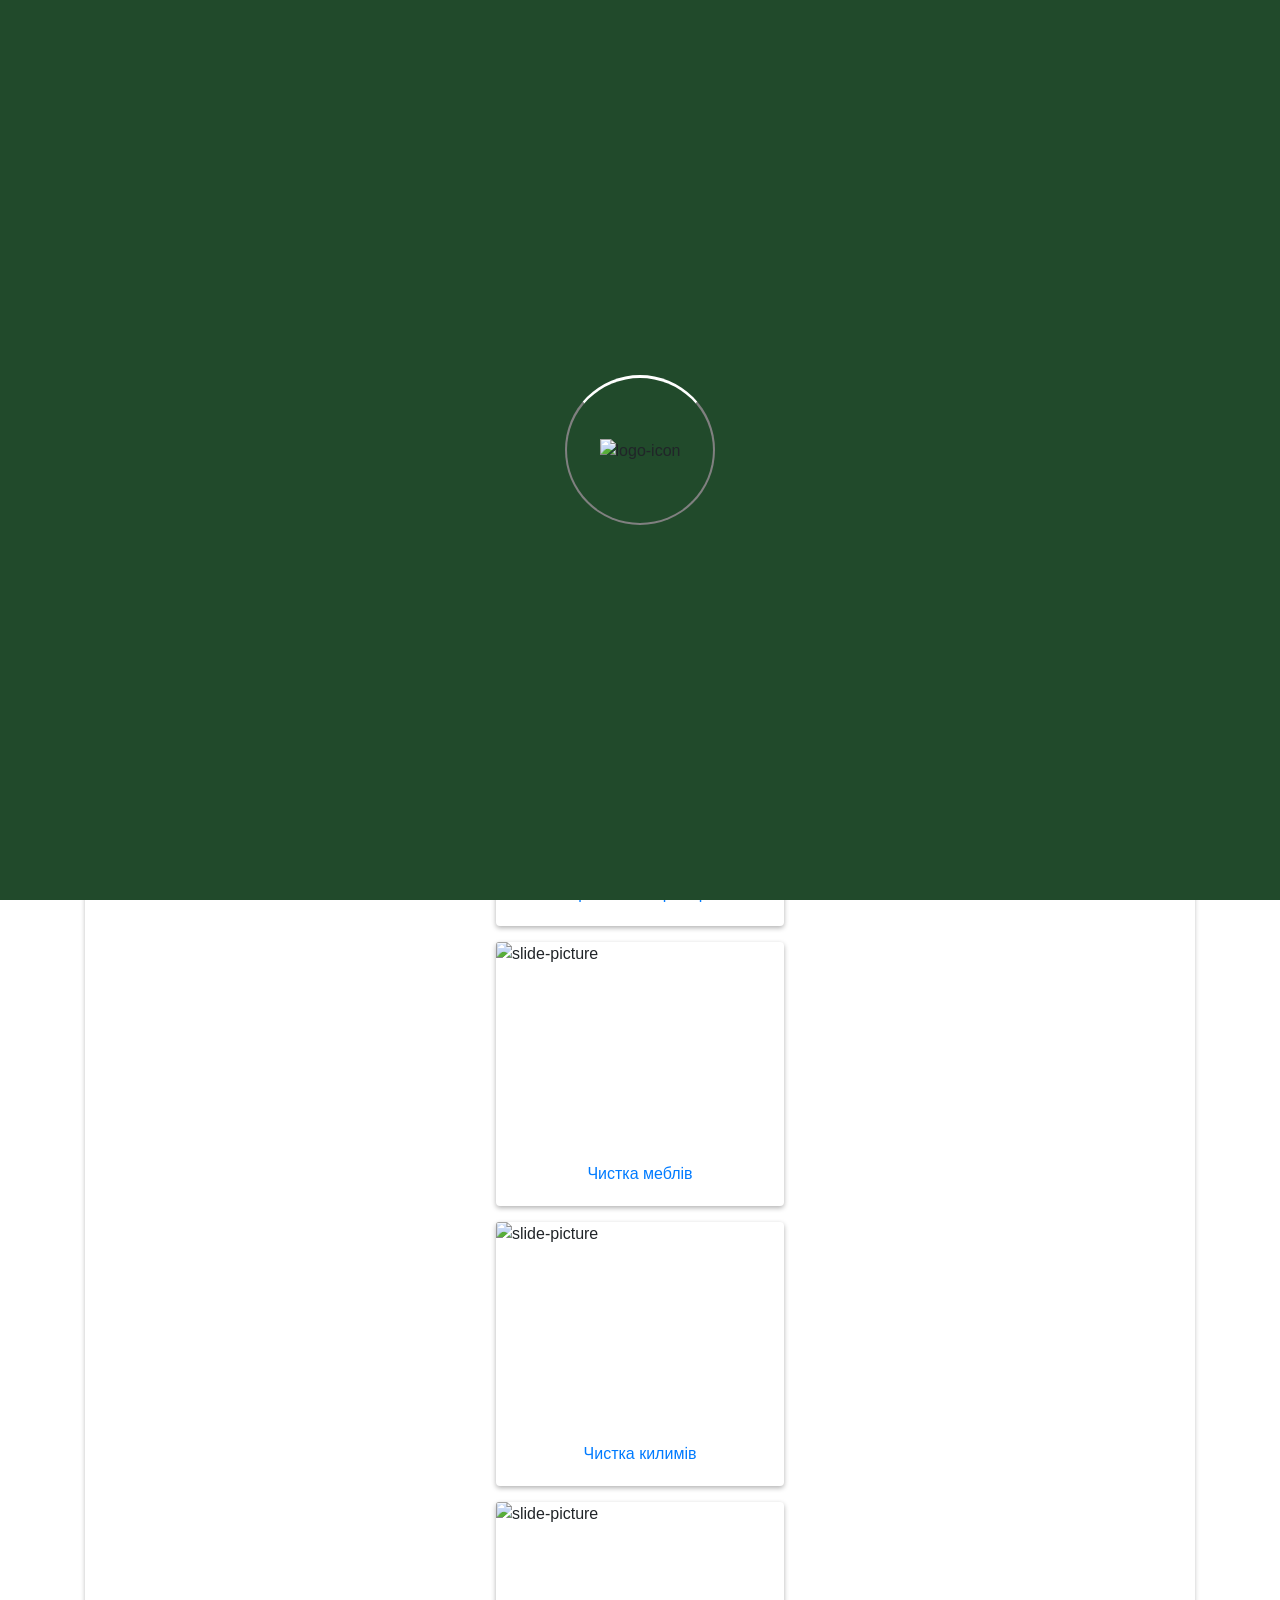
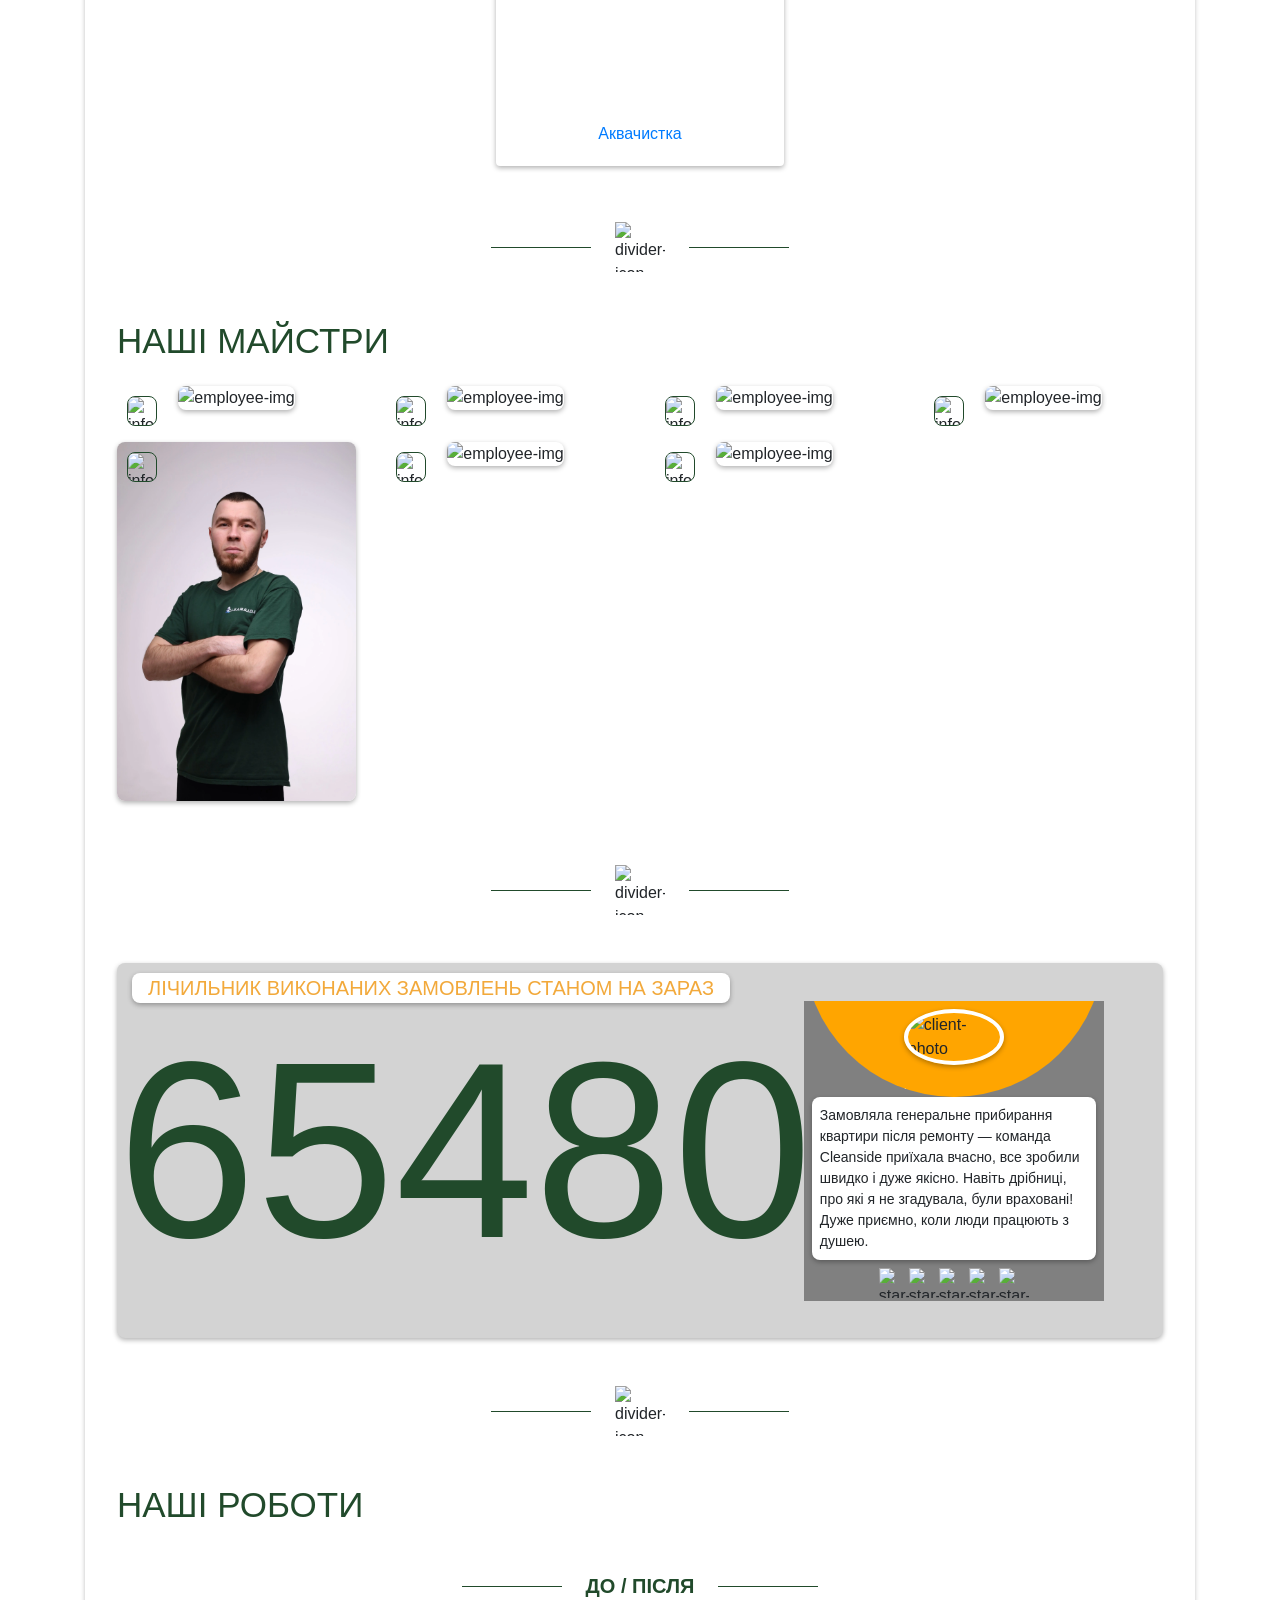
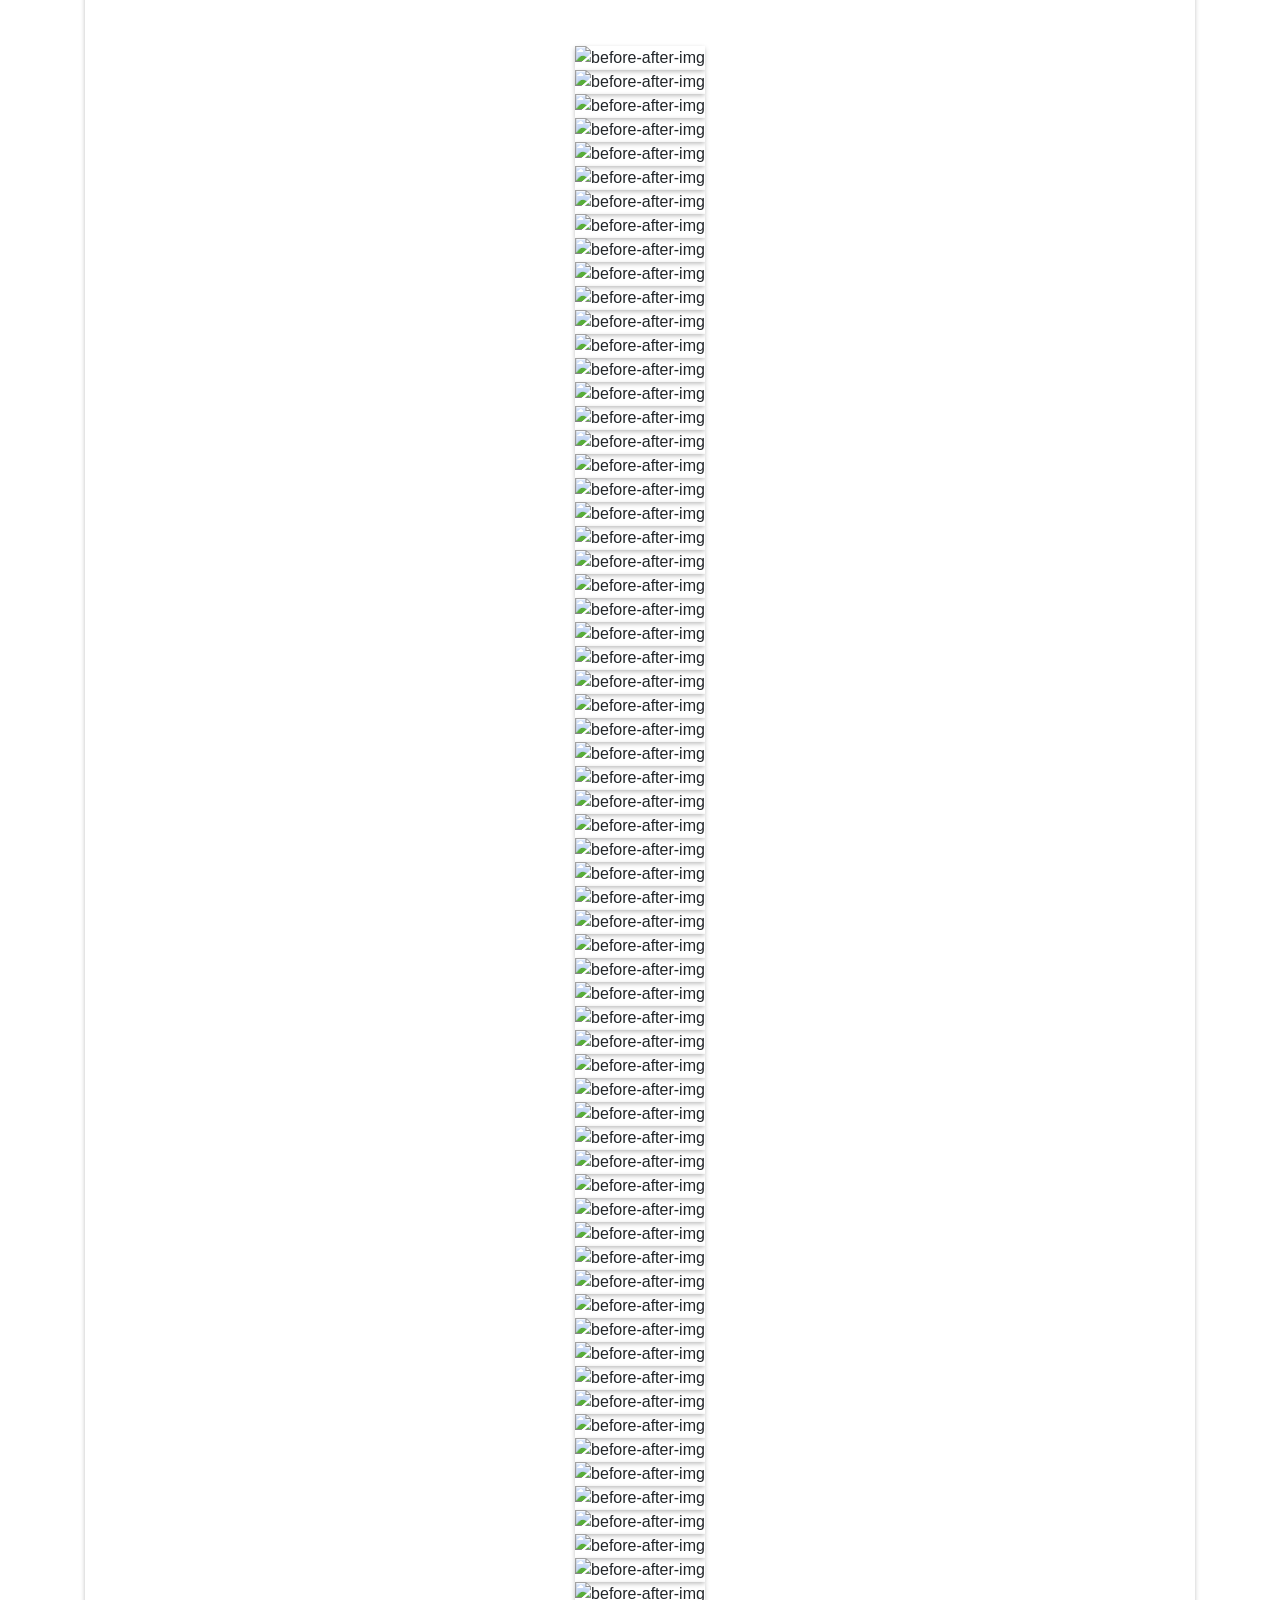
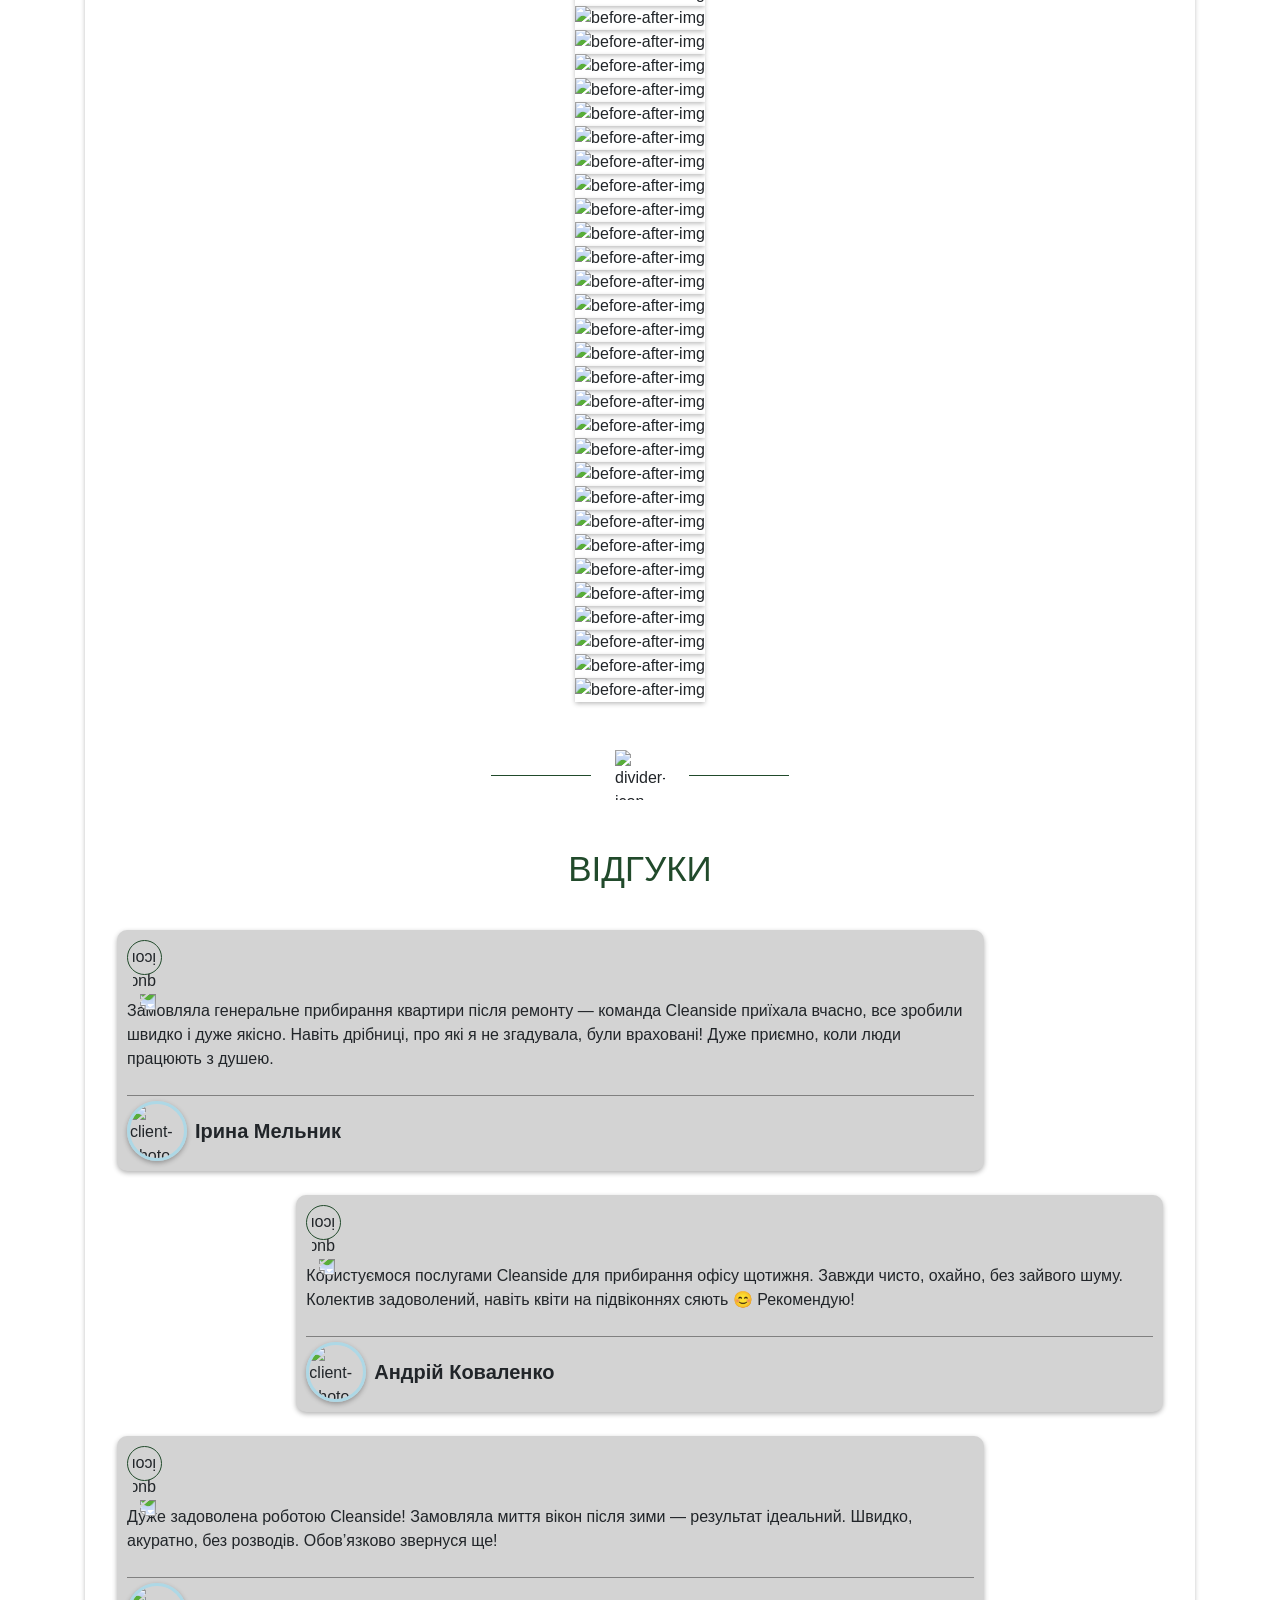
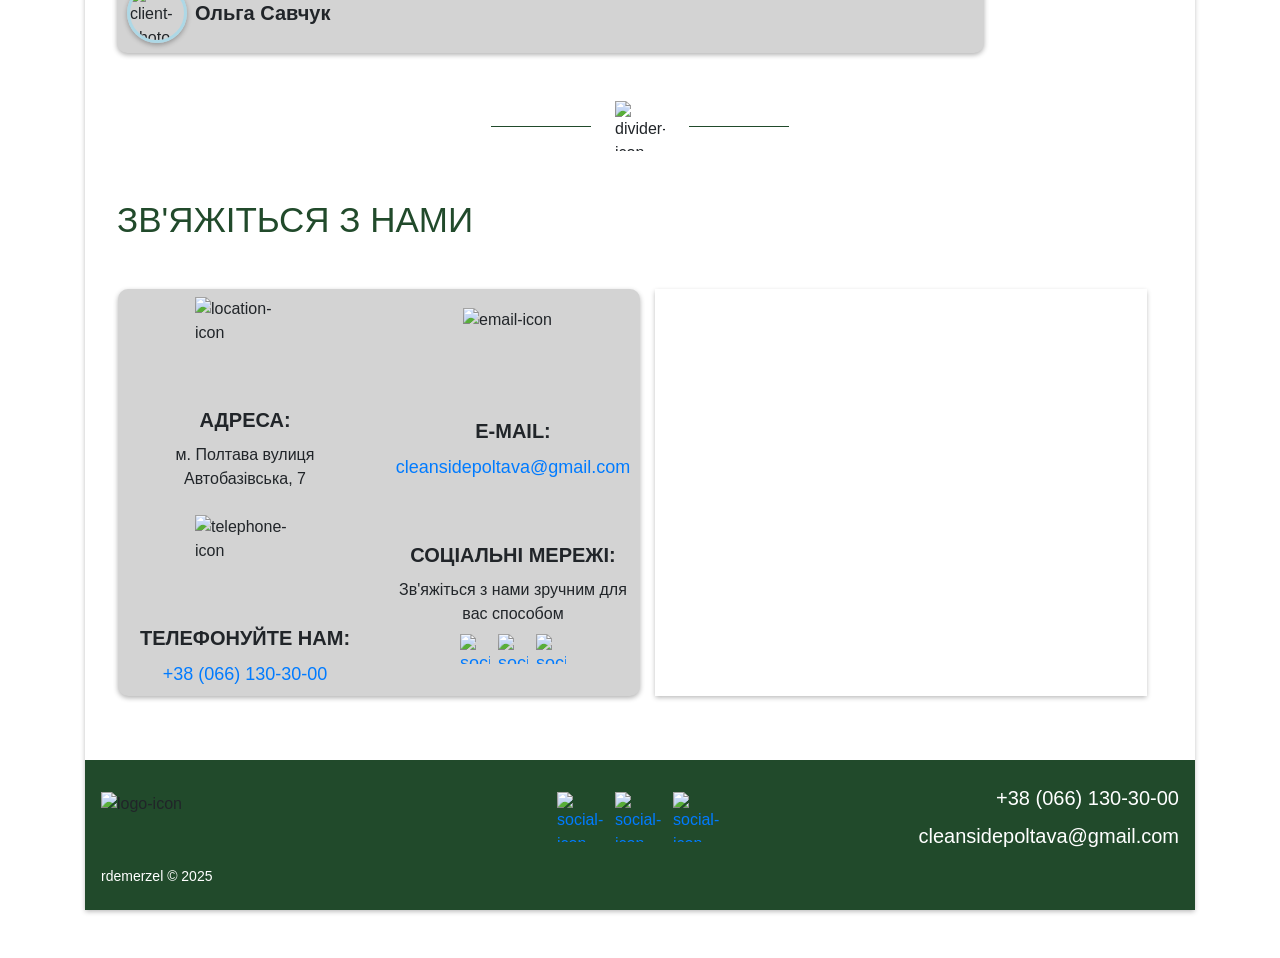
==== index.html @ 6d7e5aa2 "Added phone number clicking monitoring" ====
<!doctype html>
<html lang="uk">
  <head>
    <meta charset="UTF-8" />
    <meta name="viewport" content="width=device-width, user-scalable=no, initial-scale=1.0, maximum-scale=1.0, minimum-scale=1.0" />
    <meta http-equiv="X-UA-Compatible" content="ie=edge" />
    <meta name="description" content="Найкращий клінінг в Полтаві">
    <!-- Favicon -->
    <link rel="icon" href="/favicon.png" sizes="any">
    <link rel="apple-touch-icon" href="/apple-touch-icon.png">
    <link rel="icon" type="image/png" sizes="32x32" href="/favicon-32x32.png">
    <link rel="icon" type="image/png" sizes="16x16" href="/favicon-16x16.png">
    <!-- Banner optimized -->
    <link rel="preload" as="image" href="images/banners/main-banner.webp" fetchpriority="high">
    <!--Bootstrap CSS-->
    <link rel="stylesheet" href="https://cdn.jsdelivr.net/npm/bootstrap@4.6.2/dist/css/bootstrap.min.css" integrity="sha384-xOolHFLEh07PJGoPkLv1IbcEPTNtaed2xpHsD9ESMhqIYd0nLMwNLD69Npy4HI+N" crossorigin="anonymous" />
    <!--Slider-->
    <link rel="stylesheet" type="text/css" href="https://cdn.jsdelivr.net/npm/slick-carousel@1.8.1/slick/slick.css" />
    <!--Link Swiper's CSS-->
    <link rel="stylesheet" href="https://cdn.jsdelivr.net/npm/swiper@11/swiper-bundle.min.css" />
    <!--Animate CSS-->
    <link rel="stylesheet" href="https://cdnjs.cloudflare.com/ajax/libs/animate.css/4.1.1/animate.min.css" />
    <!--Styles-->
    <link rel="stylesheet" href="css/styles.css" />
    <title>C.L.E.A.N.S.I.D.E | Клінінг Полтава</title>
    <!-- Google tag (gtag.js) -->
    <script async src="https://www.googletagmanager.com/gtag/js?id=AW-17812629928"></script>
    <script>
      window.dataLayer = window.dataLayer || [];
      function gtag(){dataLayer.push(arguments);}
      gtag('js', new Date());

      gtag('config', 'AW-17812629928');
    </script>
    <!-- Event snippet for Интерактивные номера телефонов (1) conversion page
    In your html page, add the snippet and call gtag_report_conversion when someone clicks on the chosen link or button. -->
    <script>
    function gtag_report_conversion(url) {
      var callback = function () {
        if (typeof(url) != 'undefined') {
          window.location = url;
        }
      };
      gtag('event', 'conversion', {
          'send_to': 'AW-17812629928/A1orCITK6YscEKjT3K1C',
          'value': 1.0,
          'currency': 'UAH',
          'event_callback': callback
      });
      return false;
    }
    </script>
  </head>

  <body class="py-sm-5 home-page">
    <!-- Preloader -->
    <div class="preloader">
      <div class="spinner p-2 d-flex justify-content-center align-items-center">
        <img  src="images/logo.svg" alt="logo-icon" />
      </div>
    </div>

    <!-- Call us -->
    <div type="button" class="email-bt" data-toggle="modal" data-target="#contactsModal">
      <div class="text-call">
        <img class="call-us-img" src="images/telephone.png" alt="icon">
        <span>МИ<br>ТУТ</span>
      </div>
    </div>

    <!--Contacts modal-->
    <!-- Modal -->
    <div class="modal fade" id="contactsModal" data-backdrop="static" data-keyboard="false" tabindex="-1" aria-labelledby="contactsModalLabel" aria-hidden="true">
      <div class="modal-dialog">
        <div class="modal-content">
          <div class="modal-header">
            <img  class="modal-logo" src="images/logo.svg" alt="logo-icon" />
            <button type="button" class="close" data-dismiss="modal" aria-label="Close">
              <span style="color: #ffffff" aria-hidden="true">&times;</span>
            </button>
          </div>
          <div class="modal-body">
            <div class="row">
              <div class="col">
                <h2 class="main-title">Зв'яжіться з нами</h2>
              </div>
            </div>
            <div class="row contact-us__wrapper p-3">
              <div class="col-12 contact-us__contacts p-2">
                <div class="row">
                  <div class="col-sm-6 d-flex flex-column justify-content-center align-items-center">
                    <img  src="images/icons/location.svg" alt="location-icon" />
                    <span class="contact-us__title mt-2">Адреса:</span>
                    <span class="contact-us__text text-center mt-2"> м. Полтава вулиця Автобазівська, 7 </span>
                  </div>
                  <div class="col-sm-6 d-flex flex-column justify-content-center align-items-center">
                    <img  src="images/icons/email.svg" alt="email-icon" />
                    <span class="contact-us__title my-2">E-mail:</span>
                    <a href="mailto:cleansidepoltava@gmail.com">cleansidepoltava@gmail.com</a>
                  </div>
                  <div class="col-sm-6 d-flex flex-column justify-content-center align-items-center mt-4">
                    <img  src="images/icons/telephone.svg" alt="telephone-icon" />
                    <span class="contact-us__title my-2">Телефонуйте нам:</span>
                    <a href="tel:+380661303000" onclick="gtag_report_conversion(); return true;">+38 (066) 130-30-00</a>
                  </div>
                  <div class="col-sm-6 d-flex flex-column justify-content-center align-items-center mt-4">
                    <span class="contact-us__title mb-2">Соціальні мережі:</span>
                    <span class="text-center">Зв'яжіться з нами зручним для вас способом</span>
                    <div class="d-flex mt-2">
                      <a href="https://www.instagram.com/cleanside.plt?igsh=MTkxZnV0MGE2ZHEyaQ%3D%3D" target="_blank" class="mx-1"><img  class="contact-us__socialimg" src="images/icons/instagram.svg" alt="social-icon" /></a>
                      <a target="_blank" href="https://t.me/+380661303000" class="mx-1"><img  class="contact-us__socialimg" src="images/icons/telegram.svg" alt="social-icon" /></a>
                      <a target="_blank" href="viber://chat?number=%2B0661303000" class="mx-1"><img  class="contact-us__socialimg" src="images/icons/viber.svg" alt="social-icon" /></a>
                    </div>
                  </div>
                </div>
              </div>
            </div>
          </div>
          <div class="modal-footer">
            <button type="button" class="btn btn-secondary" data-dismiss="modal">Закрити</button>
          </div>
        </div>
      </div>
    </div>

    <div class="container-md container-mob">
      <div class="main-wrapper">
        <div class="inner-wrapper p-1 p-sm-3">
          <!--Header-->
          <header class="header">
            <nav class="navbar header__navbar navbar-expand-lg navbar-light bg-light py-0 py-lg-1 px-0">
              <a class="navbar-brand p-0 pl-2" href="index.html">
                <img  src="images/logo.svg" alt="logo-icon" />
              </a>
              <button class="navbar-toggler" type="button" data-toggle="collapse" data-target="#navbarNavDropdown" aria-controls="navbarNavDropdown" aria-expanded="false" aria-label="Toggle navigation">
                <img  src="images/icons/burger-menu.svg" alt="menu-icon" />
              </button>
              <div class="collapse navbar-collapse justify-content-end" id="navbarNavDropdown">
                <ul class="navbar-nav">
                  <li class="nav-item dropdown">
                    <a class="nav-link dropdown-toggle" href="#" role="button" data-toggle="dropdown" aria-expanded="false"> Клінінг </a>
                    <div class="dropdown-menu">
                      <a class="dropdown-item" href="pages/prybyrannya-page.html">Прибирання</a>
                      <a class="dropdown-item" href="pages/pislyaremontne-prybyrannya-page.html">Післяремонтне прибирання</a>
                    </div>
                  </li>
                  <li class="nav-item dropdown">
                    <a class="nav-link dropdown-toggle" href="#" role="button" data-toggle="dropdown" aria-expanded="false"> Хімчистка </a>
                    <div class="dropdown-menu">
                      <a class="dropdown-item" href="pages/chystka-mebliv-page.html">Чистка меблів</a>
                      <a class="dropdown-item" href="pages/chystka-kylymiv-page.html">Чистка килимів</a>
                      <a class="dropdown-item" href="pages/akvachistka.html">Аквачистка</a>
                    </div>
                  </li>
                  <li class="nav-item">
                    <a class="nav-link" href="pages/podarunkovi-sertyfikaty-page.html">Подарункові сертифікати</a>
                  </li>
                  <li class="nav-item">
                    <a class="nav-link" href="pages/pro-nas.html">Про нас</a>
                  </li>
                  <li class="nav-item">
                    <a class="nav-link" href="pages/kontakty.html">Контакти</a>
                  </li>
                </ul>
              </div>
            </nav>
          </header>
          <!--Section hero-->
          <section class="hero mt-3">
            <div class="banner">
              <img fetchpriority="high" src="images/banners/main-banner.webp" alt="banner-picture" />
              <div class="row banner__info">
                <div class="col-9">
                  <div class="white-bg">
                    <h1 class="hero__title">Клінінгова компанія "C.L.E.A.N.S.I.D.E"</h1>
                    <p class="hero__text d-none d-sm-block mt-2 mt-md-4">Прибирання квартир та офісів будь-якої складності з використанням найсучасніших приладів та засобів.</p>
                  </div>
                </div>
              </div>
            </div>
          </section>
          <!--Section divider-->
          <section class="divider mt-3 mt-lg-5 px-3">
            <div class="row">
              <div class="col-12 d-flex justify-content-center">
                <div class="d-flex align-items-center">
                  <span class="divider__line"></span>
                  <img  class="divider__img mx-4" src="images/icons/sweeper-cleaning.svg" alt="divider-icon" />
                  <span class="divider__line"></span>
                </div>
              </div>
            </div>
          </section>
          <!--Section services-->
          <section class="services mt-3 mt-lg-5 px-3">
            <div class="row">
              <h2 class="col-12 main-title">Послуги</h2>
            </div>
            <div class="row mt-4">
              <div class="col-12">
                <div class="services__slider">
                  <div class="services__slide py-2 d-flex justify-content-center">
                    <div class="card" style="width: 18rem">
                      <img  src="images/generalne-prybyrannya/gen-prybyrannya-1.webp" class="card-img-top" alt="slide-picture" />
                      <div class="card-body text-center">
                        <a href="pages/prybyrannya-page.html" class="card-text">Прибирання</a>
                      </div>
                    </div>
                  </div>
                  <div class="services__slide py-2 d-flex justify-content-center">
                    <div class="card" style="width: 18rem">
                      <img  src="images/banners/pislyaremontne-prybyrannya-banner.webp" class="card-img-top" alt="slide-picture" />
                      <div class="card-body text-center">
                        <a href="pages/pislyaremontne-prybyrannya-page.html" class="card-text">Післяремонтне прибирання</a>
                      </div>
                    </div>
                  </div>
                  <div class="services__slide py-2 d-flex justify-content-center">
                    <div class="card" style="width: 18rem">
                      <img  src="images/banners/chystka-kylymiv-banner-custom.webp" class="card-img-top" alt="slide-picture" />
                      <div class="card-body text-center">
                        <a href="pages/chystka-mebliv-page.html" class="card-text">Чистка меблів</a>
                      </div>
                    </div>
                  </div>
                  <div class="services__slide py-2 d-flex justify-content-center">
                    <div class="card" style="width: 18rem">
                      <img  src="images/banners/chystka-kylymiv-banner.webp" class="card-img-top" alt="slide-picture" />
                      <div class="card-body text-center">
                        <a href="pages/chystka-kylymiv-page.html" class="card-text">Чистка килимів</a>
                      </div>
                    </div>
                  </div>
                  <div class="services__slide py-2 d-flex justify-content-center">
                    <div class="card" style="width: 18rem">
                      <img  src="images/banners/akvachystka-banner.webp" class="card-img-top" alt="slide-picture" />
                      <div class="card-body text-center">
                        <a href="pages/akvachistka.html" class="card-text">Аквачистка</a>
                      </div>
                    </div>
                  </div>
                </div>
              </div>
            </div>
          </section>
          <!--Section divider-->
          <section class="divider mt-3 mt-lg-5 px-3">
            <div class="row">
              <div class="col-12 d-flex justify-content-center">
                <div class="d-flex align-items-center">
                  <span class="divider__line"></span>
                  <img  class="divider__img mx-4" src="images/icons/hotel-man.svg" alt="divider-icon" />
                  <span class="divider__line"></span>
                </div>
              </div>
            </div>
          </section>
          <!--Section employees-->
          <section class="employees mt-3 mt-lg-5 px-3">
            <div class="row">
              <div class="col-12">
                <h2 class="main-title">Наші майстри</h2>
              </div>
            </div>
            <div class="row employees__block mt-2">
              <div class="col-3 my-3 animate__animated employee__card">
                <div class="d-flex justify-content-center align-items-center position-relative">
                  <div class="employee__info-icon-block">
                    <img  src="images/icons/info.svg" alt="info-icon" />
                  </div>
                  <div class="employee__info">Дарья, майстер аквачистки та видалення найскладніших плям.</div>
                  <img  class="employee__photo" src="images/employees/employee1.webp" alt="employee-img" />
                </div>
              </div>
              <div class="col-3 my-3 animate__animated employee__card">
                <div class="d-flex justify-content-center align-items-center position-relative">
                  <div class="employee__info-icon-block">
                    <img  src="images/icons/info.svg" alt="info-icon" />
                  </div>
                  <div class="employee__info">Денис, майстер чистки мʼяких меблів та миття вікон.</div>
                  <img  class="employee__photo" src="images/employees/employee2.webp" alt="employee-img" />
                </div>
              </div>
              <div class="col-3 my-3 animate__animated employee__card">
                <div class="d-flex justify-content-center align-items-center position-relative">
                  <div class="employee__info-icon-block">
                    <img  src="images/icons/info.svg" alt="info-icon" />
                  </div>
                  <div class="employee__info">Юлія, майстер прибирання та клінер екстра класу</div>
                  <img  class="employee__photo" src="images/employees/employee3.webp" alt="employee-img" />
                </div>
              </div>
              <div class="col-3 my-3 animate__animated employee__card">
                <div class="d-flex justify-content-center align-items-center position-relative">
                  <div class="employee__info-icon-block">
                    <img  src="images/icons/info.svg" alt="info-icon" />
                  </div>
                  <div class="employee__info">Дмитро, найшвидший водій компанії CleanSide</div>
                  <img  class="employee__photo" src="images/employees/employee4.webp" alt="employee-img" />
                </div>
              </div>
              <div class="col-3 my-3 animate__animated employee__card">
                <div class="d-flex justify-content-center align-items-center position-relative">
                  <div class="employee__info-icon-block">
                    <img  src="images/icons/info.svg" alt="info-icon" />
                  </div>
                  <div class="employee__info">Владислав, майстер з чистки мʼяких меблів</div>
                  <img  class="employee__photo" src="images/employees/employee5.webp" alt="employee-img" />
                </div>
              </div>
              <div class="col-3 my-3 animate__animated employee__card">
                <div class="d-flex justify-content-center align-items-center position-relative">
                  <div class="employee__info-icon-block">
                    <img  src="images/icons/info.svg" alt="info-icon" />
                  </div>
                  <div class="employee__info">Олександр, надійніший водій компанії CleanSide</div>
                  <img  class="employee__photo" src="images/employees/employee6.webp" alt="employee-img" />
                </div>
              </div>
              <div class="col-3 my-3 animate__animated employee__card">
                <div class="d-flex justify-content-center align-items-center position-relative">
                  <div class="employee__info-icon-block">
                    <img  src="images/icons/info.svg" alt="info-icon" />
                  </div>
                  <div class="employee__info">Юлія, Адміністратор</div>
                  <img  class="employee__photo" src="images/employees/employee7.webp" alt="employee-img" />
                </div>
              </div>
            </div>
          </section>
          <!--Section divider-->
          <section class="divider mt-3 mt-lg-5 px-3">
            <div class="row">
              <div class="col-12 d-flex justify-content-center">
                <div class="d-flex align-items-center">
                  <span class="divider__line"></span>
                  <img  class="divider__img mx-4" src="images/icons/housekeeping.svg" alt="divider-icon" />
                  <span class="divider__line"></span>
                </div>
              </div>
            </div>
          </section>
          <!--Section counter-->
          <section class="counter mt-3 mt-lg-5 px-3">
            <div class="row">
              <div class="col-12">
                <div class="d-flex flex-column flex-lg-row justify-content-start align-items-center counter__block">
                  <span class="counter__title px-3">Лічильник виконаних замовлень станом на зараз</span>
                  <span class="d-flex justify-content-center justify-content-lg-start scroll-counter counter-number" data-counter-time="2000">65480</span>
                  <div class="swiper-body">
                    <!-- Swiper -->
                    <div class="swiper mySwiper">
                      <div class="swiper-wrapper">
                        <div class="swiper-slide">
                          <div class="d-flex flex-column align-items-center p-2 client-block grey-bg">
                            <div class="client-circle"></div>
                            <img  class="client-photo d-flex justify-content-center align-items-center" src="images/feedback/client1.png" alt="client-photo" />
                            <span class="client-name mt-1">Ірина Мельник</span>
                            <span class="client-text p-2 mt-1 d-flex">Замовляла генеральне прибирання квартири після ремонту — команда Cleanside приїхала вчасно, все зробили швидко і дуже якісно. Навіть дрібниці, про які я не згадувала, були враховані! Дуже приємно, коли люди працюють з душею.</span>
                            <div class="client-stars d-flex mt-2">
                              <img  src="images/icons/star.svg" alt="star-icon" />
                              <img  src="images/icons/star.svg" alt="star-icon" />
                              <img  src="images/icons/star.svg" alt="star-icon" />
                              <img  src="images/icons/star.svg" alt="star-icon" />
                              <img  src="images/icons/star.svg" alt="star-icon" />
                            </div>
                          </div>
                        </div>
                        <div class="swiper-slide">
                          <div class="d-flex flex-column align-items-center p-2 client-block grey-bg">
                            <div class="client-circle"></div>
                            <img  class="client-photo d-flex justify-content-center align-items-center" src="images/feedback/client2.png" alt="client-photo" />
                            <span class="client-name mt-1">Андрій Коваленко</span>
                            <span class="client-text p-2 mt-1 d-flex">Користуємося послугами Cleanside для прибирання офісу щотижня. Завжди чисто, охайно, без зайвого шуму. Колектив задоволений, навіть квіти на підвіконнях сяють 😊 Рекомендую!</span>
                            <div class="client-stars d-flex mt-2">
                              <img  src="images/icons/star.svg" alt="star-icon" />
                              <img  src="images/icons/star.svg" alt="star-icon" />
                              <img  src="images/icons/star.svg" alt="star-icon" />
                              <img  src="images/icons/star.svg" alt="star-icon" />
                              <img  src="images/icons/star.svg" alt="star-icon" />
                            </div>
                          </div>
                        </div>
                        <div class="swiper-slide">
                          <div class="d-flex flex-column align-items-center p-2 client-block grey-bg">
                            <div class="client-circle"></div>
                            <img  class="client-photo d-flex justify-content-center align-items-center" src="images/feedback/client3.png" alt="client-photo" />
                            <span class="client-name mt-1">Ольга Савчук</span>
                            <span class="client-text p-2 mt-1 d-flex">Дуже задоволена роботою Cleanside! Замовляла миття вікон після зими — результат ідеальний. Швидко, акуратно, без розводів. Обов’язково звернуся ще!</span>
                            <div class="client-stars d-flex mt-2">
                              <img  src="images/icons/star.svg" alt="star-icon" />
                              <img  src="images/icons/star.svg" alt="star-icon" />
                              <img  src="images/icons/star.svg" alt="star-icon" />
                              <img  src="images/icons/star.svg" alt="star-icon" />
                              <img  src="images/icons/star.svg" alt="star-icon" />
                            </div>
                          </div>
                        </div>
                      </div>
                      <!-- <div class="swiper-pagination"></div> -->
                    </div>
                  </div>
                </div>
              </div>
            </div>
          </section>
          <!--Section divider-->
          <section class="divider mt-3 mt-lg-5 px-3">
            <div class="row">
              <div class="col-12 d-flex justify-content-center">
                <div class="d-flex align-items-center">
                  <span class="divider__line"></span>
                  <img  class="divider__img mx-4" src="images/icons/cleaning-spray-bottle.svg" alt="divider-icon" />
                  <span class="divider__line"></span>
                </div>
              </div>
            </div>
          </section>
          <!--Section our works-->
          <section class="our-works mt-3 mt-lg-5 px-3">
            <div class="row">
              <div class="col-12">
                <h2 class="main-title">Наші роботи</h2>
              </div>
            </div>
            <div class="row mt-3 mt-lg-5">
              <div class="col-12">
                <div class="our-works__info d-flex justify-content-center align-items-center">
                  <span class="divider__line"></span>
                  <h3 class="our-works__text mx-4">ДО / ПІСЛЯ</h3>
                  <span class="divider__line"></span>
                </div>
              </div>
            </div>
            <div class="row mt-3 mt-lg-5">
              <div class="col-12">
                <div class="our-works__slider">
                  <div class="our-works__slide">
                    <div class="our-works__before-after-block d-flex justify-content-center">
                      <img  src="images/before-after/prybyrannya/p1-1.webp" alt="before-after-img" />
                    </div>
                  </div>
                  <div class="our-works__slide">
                    <div class="our-works__before-after-block d-flex justify-content-center">
                      <img  src="images/before-after/prybyrannya/p1-2.webp" alt="before-after-img" />
                    </div>
                  </div>
                  <div class="our-works__slide">
                    <div class="our-works__before-after-block d-flex justify-content-center">
                      <img  src="images/before-after/prybyrannya/p2-1.webp" alt="before-after-img" />
                    </div>
                  </div>
                  <div class="our-works__slide">
                    <div class="our-works__before-after-block d-flex justify-content-center">
                      <img  src="images/before-after/prybyrannya/p2-2.webp" alt="before-after-img" />
                    </div>
                  </div>
                  <div class="our-works__slide">
                    <div class="our-works__before-after-block d-flex justify-content-center">
                      <img  src="images/before-after/prybyrannya/p3-1.webp" alt="before-after-img" />
                    </div>
                  </div>
                  <div class="our-works__slide">
                    <div class="our-works__before-after-block d-flex justify-content-center">
                      <img  src="images/before-after/prybyrannya/p3-2.webp" alt="before-after-img" />
                    </div>
                  </div>
                  <div class="our-works__slide">
                    <div class="our-works__before-after-block d-flex justify-content-center">
                      <img  src="images/before-after/prybyrannya/p4-1.webp" alt="before-after-img" />
                    </div>
                  </div>
                  <div class="our-works__slide">
                    <div class="our-works__before-after-block d-flex justify-content-center">
                      <img  src="images/before-after/prybyrannya/p4-2.webp" alt="before-after-img" />
                    </div>
                  </div>
                  <div class="our-works__slide">
                    <div class="our-works__before-after-block d-flex justify-content-center">
                      <img  src="images/before-after/prybyrannya/p5-1.webp" alt="before-after-img" />
                    </div>
                  </div>
                  <div class="our-works__slide">
                    <div class="our-works__before-after-block d-flex justify-content-center">
                      <img  src="images/before-after/prybyrannya/p5-2.webp" alt="before-after-img" />
                    </div>
                  </div>
                  <div class="our-works__slide">
                    <div class="our-works__before-after-block d-flex justify-content-center">
                      <img  src="images/before-after/prybyrannya/p6-1.webp" alt="before-after-img" />
                    </div>
                  </div>
                  <div class="our-works__slide">
                    <div class="our-works__before-after-block d-flex justify-content-center">
                      <img  src="images/before-after/prybyrannya/p6-2.webp" alt="before-after-img" />
                    </div>
                  </div>
                  <div class="our-works__slide">
                    <div class="our-works__before-after-block d-flex justify-content-center">
                      <img  src="images/before-after/prybyrannya/p7-1.webp" alt="before-after-img" />
                    </div>
                  </div>
                  <div class="our-works__slide">
                    <div class="our-works__before-after-block d-flex justify-content-center">
                      <img  src="images/before-after/prybyrannya/p7-2.webp" alt="before-after-img" />
                    </div>
                  </div>
                  <div class="our-works__slide">
                    <div class="our-works__before-after-block d-flex justify-content-center">
                      <img  src="images/before-after/prybyrannya/p8-1.webp" alt="before-after-img" />
                    </div>
                  </div>
                  <div class="our-works__slide">
                    <div class="our-works__before-after-block d-flex justify-content-center">
                      <img  src="images/before-after/prybyrannya/p8-2.webp" alt="before-after-img" />
                    </div>
                  </div>
                  <div class="our-works__slide">
                    <div class="our-works__before-after-block d-flex justify-content-center">
                      <img  src="images/before-after/prybyrannya/p9-1.webp" alt="before-after-img" />
                    </div>
                  </div>
                  <div class="our-works__slide">
                    <div class="our-works__before-after-block d-flex justify-content-center">
                      <img  src="images/before-after/prybyrannya/p9-2.webp" alt="before-after-img" />
                    </div>
                  </div>
                  <div class="our-works__slide">
                    <div class="our-works__before-after-block d-flex justify-content-center">
                      <img  src="images/before-after/pislyaremontne-prybyrannya/prp1-1.webp" alt="before-after-img" />
                    </div>
                  </div>
                  <div class="our-works__slide">
                    <div class="our-works__before-after-block d-flex justify-content-center">
                      <img  src="images/before-after/pislyaremontne-prybyrannya/prp1-2.webp" alt="before-after-img" />
                    </div>
                  </div>
                  <div class="our-works__slide">
                    <div class="our-works__before-after-block d-flex justify-content-center">
                      <img  src="images/before-after/pislyaremontne-prybyrannya/prp2-1.webp" alt="before-after-img" />
                    </div>
                  </div>
                  <div class="our-works__slide">
                    <div class="our-works__before-after-block d-flex justify-content-center">
                      <img  src="images/before-after/pislyaremontne-prybyrannya/prp2-2.webp" alt="before-after-img" />
                    </div>
                  </div>
                  <div class="our-works__slide">
                    <div class="our-works__before-after-block d-flex justify-content-center">
                      <img  src="images/before-after/pislyaremontne-prybyrannya/prp3-1.webp" alt="before-after-img" />
                    </div>
                  </div>
                  <div class="our-works__slide">
                    <div class="our-works__before-after-block d-flex justify-content-center">
                      <img  src="images/before-after/pislyaremontne-prybyrannya/prp3-2.webp" alt="before-after-img" />
                    </div>
                  </div>
                  <div class="our-works__slide">
                    <div class="our-works__before-after-block d-flex justify-content-center">
                      <img  src="images/before-after/pislyaremontne-prybyrannya/prp4-1.webp" alt="before-after-img" />
                    </div>
                  </div>
                  <div class="our-works__slide">
                    <div class="our-works__before-after-block d-flex justify-content-center">
                      <img  src="images/before-after/pislyaremontne-prybyrannya/prp4-2.webp" alt="before-after-img" />
                    </div>
                  </div>
                  <div class="our-works__slide">
                    <div class="our-works__before-after-block d-flex justify-content-center">
                      <img  src="images/before-after/mebli/m1-1.webp" alt="before-after-img" />
                    </div>
                  </div>
                  <div class="our-works__slide">
                    <div class="our-works__before-after-block d-flex justify-content-center">
                      <img  src="images/before-after/mebli/m1-2.webp" alt="before-after-img" />
                    </div>
                  </div>
                  <div class="our-works__slide">
                    <div class="our-works__before-after-block d-flex justify-content-center">
                      <img  src="images/before-after/mebli/m2-1.webp" alt="before-after-img" />
                    </div>
                  </div>
                  <div class="our-works__slide">
                    <div class="our-works__before-after-block d-flex justify-content-center">
                      <img  src="images/before-after/mebli/m2-2.webp" alt="before-after-img" />
                    </div>
                  </div>
                  <div class="our-works__slide">
                    <div class="our-works__before-after-block d-flex justify-content-center">
                      <img  src="images/before-after/mebli/m3-1.webp" alt="before-after-img" />
                    </div>
                  </div>
                  <div class="our-works__slide">
                    <div class="our-works__before-after-block d-flex justify-content-center">
                      <img  src="images/before-after/mebli/m3-2.webp" alt="before-after-img" />
                    </div>
                  </div>
                  <div class="our-works__slide">
                    <div class="our-works__before-after-block d-flex justify-content-center">
                      <img  src="images/before-after/mebli/m4-1.webp" alt="before-after-img" />
                    </div>
                  </div>
                  <div class="our-works__slide">
                    <div class="our-works__before-after-block d-flex justify-content-center">
                      <img  src="images/before-after/mebli/m4-2.webp" alt="before-after-img" />
                    </div>
                  </div>
                  <div class="our-works__slide">
                    <div class="our-works__before-after-block d-flex justify-content-center">
                      <img  src="images/before-after/mebli/m5-1.webp" alt="before-after-img" />
                    </div>
                  </div>
                  <div class="our-works__slide">
                    <div class="our-works__before-after-block d-flex justify-content-center">
                      <img  src="images/before-after/mebli/m5-2.webp" alt="before-after-img" />
                    </div>
                  </div>
                  <div class="our-works__slide">
                    <div class="our-works__before-after-block d-flex justify-content-center">
                      <img  src="images/before-after/mebli/m6-1.webp" alt="before-after-img" />
                    </div>
                  </div>
                  <div class="our-works__slide">
                    <div class="our-works__before-after-block d-flex justify-content-center">
                      <img  src="images/before-after/mebli/m6-2.webp" alt="before-after-img" />
                    </div>
                  </div>
                  <div class="our-works__slide">
                    <div class="our-works__before-after-block d-flex justify-content-center">
                      <img  src="images/before-after/mebli/m7-1.webp" alt="before-after-img" />
                    </div>
                  </div>
                  <div class="our-works__slide">
                    <div class="our-works__before-after-block d-flex justify-content-center">
                      <img  src="images/before-after/mebli/m7-2.webp" alt="before-after-img" />
                    </div>
                  </div>
                  <div class="our-works__slide">
                    <div class="our-works__before-after-block d-flex justify-content-center">
                      <img  src="images/before-after/mebli/m8-1.webp" alt="before-after-img" />
                    </div>
                  </div>
                  <div class="our-works__slide">
                    <div class="our-works__before-after-block d-flex justify-content-center">
                      <img  src="images/before-after/mebli/m8-2.webp" alt="before-after-img" />
                    </div>
                  </div>
                  <div class="our-works__slide">
                    <div class="our-works__before-after-block d-flex justify-content-center">
                      <img  src="images/before-after/mebli/m9-1.webp" alt="before-after-img" />
                    </div>
                  </div>
                  <div class="our-works__slide">
                    <div class="our-works__before-after-block d-flex justify-content-center">
                      <img  src="images/before-after/mebli/m9-2.webp" alt="before-after-img" />
                    </div>
                  </div>
                  <div class="our-works__slide">
                    <div class="our-works__before-after-block d-flex justify-content-center">
                      <img  src="images/before-after/mebli/m10-1.webp" alt="before-after-img" />
                    </div>
                  </div>
                  <div class="our-works__slide">
                    <div class="our-works__before-after-block d-flex justify-content-center">
                      <img  src="images/before-after/mebli/m10-2.webp" alt="before-after-img" />
                    </div>
                  </div>
                  <div class="our-works__slide">
                    <div class="our-works__before-after-block d-flex justify-content-center">
                      <img  src="images/before-after/mebli/m11-1.webp" alt="before-after-img" />
                    </div>
                  </div>
                  <div class="our-works__slide">
                    <div class="our-works__before-after-block d-flex justify-content-center">
                      <img  src="images/before-after/mebli/m11-2.webp" alt="before-after-img" />
                    </div>
                  </div>
                  <div class="our-works__slide">
                    <div class="our-works__before-after-block d-flex justify-content-center">
                      <img  src="images/before-after/mebli/m12-1.webp" alt="before-after-img" />
                    </div>
                  </div>
                  <div class="our-works__slide">
                    <div class="our-works__before-after-block d-flex justify-content-center">
                      <img  src="images/before-after/mebli/m12-2.webp" alt="before-after-img" />
                    </div>
                  </div>
                  <div class="our-works__slide">
                    <div class="our-works__before-after-block d-flex justify-content-center">
                      <img  src="images/before-after/mebli/m13-1.webp" alt="before-after-img" />
                    </div>
                  </div>
                  <div class="our-works__slide">
                    <div class="our-works__before-after-block d-flex justify-content-center">
                      <img  src="images/before-after/mebli/m13-2.webp" alt="before-after-img" />
                    </div>
                  </div>
                  <div class="our-works__slide">
                    <div class="our-works__before-after-block d-flex justify-content-center">
                      <img  src="images/before-after/mebli/m14-1.webp" alt="before-after-img" />
                    </div>
                  </div>
                  <div class="our-works__slide">
                    <div class="our-works__before-after-block d-flex justify-content-center">
                      <img  src="images/before-after/mebli/m14-2.webp" alt="before-after-img" />
                    </div>
                  </div>
                  <div class="our-works__slide">
                    <div class="our-works__before-after-block d-flex justify-content-center">
                      <img  src="images/before-after/mebli/m15-1.webp" alt="before-after-img" />
                    </div>
                  </div>
                  <div class="our-works__slide">
                    <div class="our-works__before-after-block d-flex justify-content-center">
                      <img  src="images/before-after/mebli/m15-2.webp" alt="before-after-img" />
                    </div>
                  </div>
                  <div class="our-works__slide">
                    <div class="our-works__before-after-block d-flex justify-content-center">
                      <img  src="images/before-after/mebli/m16-1.webp" alt="before-after-img" />
                    </div>
                  </div>
                  <div class="our-works__slide">
                    <div class="our-works__before-after-block d-flex justify-content-center">
                      <img  src="images/before-after/mebli/m16-2.webp" alt="before-after-img" />
                    </div>
                  </div>
                  <div class="our-works__slide">
                    <div class="our-works__before-after-block d-flex justify-content-center">
                      <img  src="images/before-after/mebli/m17-1.webp" alt="before-after-img" />
                    </div>
                  </div>
                  <div class="our-works__slide">
                    <div class="our-works__before-after-block d-flex justify-content-center">
                      <img  src="images/before-after/mebli/m17-2.webp" alt="before-after-img" />
                    </div>
                  </div>
                  <div class="our-works__slide">
                    <div class="our-works__before-after-block d-flex justify-content-center">
                      <img  src="images/before-after/mebli/m18-1.webp" alt="before-after-img" />
                    </div>
                  </div>
                  <div class="our-works__slide">
                    <div class="our-works__before-after-block d-flex justify-content-center">
                      <img  src="images/before-after/mebli/m18-2.webp" alt="before-after-img" />
                    </div>
                  </div>
                  <div class="our-works__slide">
                    <div class="our-works__before-after-block d-flex justify-content-center">
                      <img  src="images/before-after/mebli/m19-1.webp" alt="before-after-img" />
                    </div>
                  </div>
                  <div class="our-works__slide">
                    <div class="our-works__before-after-block d-flex justify-content-center">
                      <img  src="images/before-after/mebli/m19-2.webp" alt="before-after-img" />
                    </div>
                  </div>
                  <div class="our-works__slide">
                    <div class="our-works__before-after-block d-flex justify-content-center">
                      <img  src="images/before-after/mebli/m20-1.webp" alt="before-after-img" />
                    </div>
                  </div>
                  <div class="our-works__slide">
                    <div class="our-works__before-after-block d-flex justify-content-center">
                      <img  src="images/before-after/mebli/m20-2.webp" alt="before-after-img" />
                    </div>
                  </div>
                  <div class="our-works__slide">
                    <div class="our-works__before-after-block d-flex justify-content-center">
                      <img  src="images/before-after/mebli/m21-1.webp" alt="before-after-img" />
                    </div>
                  </div>
                  <div class="our-works__slide">
                    <div class="our-works__before-after-block d-flex justify-content-center">
                      <img  src="images/before-after/mebli/m21-2.webp" alt="before-after-img" />
                    </div>
                  </div>
                  <div class="our-works__slide">
                    <div class="our-works__before-after-block d-flex justify-content-center">
                      <img  src="images/before-after/mebli/m22-1.webp" alt="before-after-img" />
                    </div>
                  </div>
                  <div class="our-works__slide">
                    <div class="our-works__before-after-block d-flex justify-content-center">
                      <img  src="images/before-after/mebli/m22-2.webp" alt="before-after-img" />
                    </div>
                  </div>
                  <div class="our-works__slide">
                    <div class="our-works__before-after-block d-flex justify-content-center">
                      <img  src="images/before-after/mebli/m23-1.webp" alt="before-after-img" />
                    </div>
                  </div>
                  <div class="our-works__slide">
                    <div class="our-works__before-after-block d-flex justify-content-center">
                      <img  src="images/before-after/mebli/m23-2.webp" alt="before-after-img" />
                    </div>
                  </div>
                  <div class="our-works__slide">
                    <div class="our-works__before-after-block d-flex justify-content-center">
                      <img  src="images/before-after/mebli/m24-1.webp" alt="before-after-img" />
                    </div>
                  </div>
                  <div class="our-works__slide">
                    <div class="our-works__before-after-block d-flex justify-content-center">
                      <img  src="images/before-after/mebli/m24-2.webp" alt="before-after-img" />
                    </div>
                  </div>
                  <div class="our-works__slide">
                    <div class="our-works__before-after-block d-flex justify-content-center">
                      <img  src="images/before-after/mebli/m25-1.webp" alt="before-after-img" />
                    </div>
                  </div>
                  <div class="our-works__slide">
                    <div class="our-works__before-after-block d-flex justify-content-center">
                      <img  src="images/before-after/mebli/m25-2.webp" alt="before-after-img" />
                    </div>
                  </div>
                  <div class="our-works__slide">
                    <div class="our-works__before-after-block d-flex justify-content-center">
                      <img  src="images/before-after/mebli/m26-1.webp" alt="before-after-img" />
                    </div>
                  </div>
                  <div class="our-works__slide">
                    <div class="our-works__before-after-block d-flex justify-content-center">
                      <img  src="images/before-after/mebli/m26-2.webp" alt="before-after-img" />
                    </div>
                  </div>
                  <div class="our-works__slide">
                    <div class="our-works__before-after-block d-flex justify-content-center">
                      <img  src="images/before-after/mebli/m27-1.webp" alt="before-after-img" />
                    </div>
                  </div>
                  <div class="our-works__slide">
                    <div class="our-works__before-after-block d-flex justify-content-center">
                      <img  src="images/before-after/mebli/m27-2.webp" alt="before-after-img" />
                    </div>
                  </div>
                  <div class="our-works__slide">
                    <div class="our-works__before-after-block d-flex justify-content-center">
                      <img  src="images/before-after/mebli/m28-1.webp" alt="before-after-img" />
                    </div>
                  </div>
                  <div class="our-works__slide">
                    <div class="our-works__before-after-block d-flex justify-content-center">
                      <img  src="images/before-after/mebli/m28-2.webp" alt="before-after-img" />
                    </div>
                  </div>
                  <div class="our-works__slide">
                    <div class="our-works__before-after-block d-flex justify-content-center">
                      <img  src="images/before-after/mebli/m29-1.webp" alt="before-after-img" />
                    </div>
                  </div>
                  <div class="our-works__slide">
                    <div class="our-works__before-after-block d-flex justify-content-center">
                      <img  src="images/before-after/mebli/m29-2.webp" alt="before-after-img" />
                    </div>
                  </div>
                  <div class="our-works__slide">
                    <div class="our-works__before-after-block d-flex justify-content-center">
                      <img  src="images/before-after/mebli/m30-1.webp" alt="before-after-img" />
                    </div>
                  </div>
                  <div class="our-works__slide">
                    <div class="our-works__before-after-block d-flex justify-content-center">
                      <img  src="images/before-after/mebli/m30-2.webp" alt="before-after-img" />
                    </div>
                  </div>
                  <div class="our-works__slide">
                    <div class="our-works__before-after-block d-flex justify-content-center">
                      <img  src="images/before-after/kylymy/k1-1.webp" alt="before-after-img" />
                    </div>
                  </div>
                  <div class="our-works__slide">
                    <div class="our-works__before-after-block d-flex justify-content-center">
                      <img  src="images/before-after/kylymy/k1-2.webp" alt="before-after-img" />
                    </div>
                  </div>
                  <div class="our-works__slide">
                    <div class="our-works__before-after-block d-flex justify-content-center">
                      <img  src="images/before-after/kylymy/k2-1.webp" alt="before-after-img" />
                    </div>
                  </div>
                  <div class="our-works__slide">
                    <div class="our-works__before-after-block d-flex justify-content-center">
                      <img  src="images/before-after/kylymy/k2-2.webp" alt="before-after-img" />
                    </div>
                  </div>
                  <div class="our-works__slide">
                    <div class="our-works__before-after-block d-flex justify-content-center">
                      <img  src="images/before-after/kylymy/k3-1.webp" alt="before-after-img" />
                    </div>
                  </div>
                  <div class="our-works__slide">
                    <div class="our-works__before-after-block d-flex justify-content-center">
                      <img  src="images/before-after/kylymy/k3-2.webp" alt="before-after-img" />
                    </div>
                  </div>
                  <div class="our-works__slide">
                    <div class="our-works__before-after-block d-flex justify-content-center">
                      <img  src="images/before-after/kylymy/k4-1.webp" alt="before-after-img" />
                    </div>
                  </div>
                  <div class="our-works__slide">
                    <div class="our-works__before-after-block d-flex justify-content-center">
                      <img  src="images/before-after/kylymy/k4-2.webp" alt="before-after-img" />
                    </div>
                  </div>
                </div>
              </div>
            </div>
          </section>
          <!--Section divider-->
          <section class="divider mt-3 mt-lg-5 px-3">
            <div class="row">
              <div class="col-12 d-flex justify-content-center">
                <div class="d-flex align-items-center">
                  <span class="divider__line"></span>
                  <img  class="divider__img mx-4" src="images/icons/cleaning-kit.svg" alt="divider-icon" />
                  <span class="divider__line"></span>
                </div>
              </div>
            </div>
          </section>
          <!--Section feedback-->
          <section class="feedback mt-3 mt-lg-5 px-3">
            <div class="row">
              <div class="col-12 text-center">
                <h2 class="main-title">Відгуки</h2>
              </div>
            </div>
            <div class="row mt-3">
              <div class="col-sm-10 mt-3 mt-lg-4">
                <div class="feedback__block">
                  <div class="feedback__simbol">
                    <img  src="images/icons/quote.svg" alt="quote-icon" />
                  </div>
                  <div class="feedback__text mt-4">Замовляла генеральне прибирання квартири після ремонту — команда Cleanside приїхала вчасно, все зробили швидко і дуже якісно. Навіть дрібниці, про які я не згадувала, були враховані! Дуже приємно, коли люди працюють з душею.</div>
                  <div class="feedback__client d-flex align-items-center mt-4">
                    <div class="feedback__photo mr-2">
                      <img  src="images/feedback/client1.png" alt="client-photo-pic" />
                    </div>
                    <div class="feedback__name">Ірина Мельник</div>
                  </div>
                </div>
              </div>
              <div class="col-sm-10 ml-auto mt-4">
                <div class="feedback__block">
                  <div class="feedback__simbol">
                    <img  src="images/icons/quote.svg" alt="quote-icon" />
                  </div>
                  <div class="feedback__text mt-4">Користуємося послугами Cleanside для прибирання офісу щотижня. Завжди чисто, охайно, без зайвого шуму. Колектив задоволений, навіть квіти на підвіконнях сяють 😊 Рекомендую!</div>
                  <div class="feedback__client d-flex align-items-center mt-4">
                    <div class="feedback__photo mr-2">
                      <img  src="images/feedback/client2.png" alt="client-photo-pic" />
                    </div>
                    <div class="feedback__name">Андрій Коваленко</div>
                  </div>
                </div>
              </div>
              <div class="col-sm-10 mt-4">
                <div class="feedback__block">
                  <div class="feedback__simbol">
                    <img  src="images/icons/quote.svg" alt="quote-icon" />
                  </div>
                  <div class="feedback__text mt-4">Дуже задоволена роботою Cleanside! Замовляла миття вікон після зими — результат ідеальний. Швидко, акуратно, без розводів. Обов’язково звернуся ще!</div>
                  <div class="feedback__client d-flex align-items-center mt-4">
                    <div class="feedback__photo mr-2">
                      <img  src="images/feedback/client3.png" alt="client-photo-pic" />
                    </div>
                    <div class="feedback__name">Ольга Савчук</div>
                  </div>
                </div>
              </div>
            </div>
          </section>
          <!--Section divider-->
          <section class="divider mt-3 mt-lg-5 px-3">
            <div class="row">
              <div class="col-12 d-flex justify-content-center">
                <div class="d-flex align-items-center">
                  <span class="divider__line"></span>
                  <img  class="divider__img mx-4" src="images/icons/cleaning-window-man.svg" alt="divider-icon" />
                  <span class="divider__line"></span>
                </div>
              </div>
            </div>
          </section>
          <!--Section contact us-->
          <section class="contact-us mt-3 mt-lg-5 px-3">
            <div class="row">
              <div class="col-12">
                <h2 class="main-title">Зв'яжіться з нами</h2>
              </div>
            </div>
            <div class="row mt-3 mt-lg-5 px-3">
              <div class="col-12">
                <div class="row contact-us__wrapper">
                  <div class="col-12 col-xl-6 contact-us__contacts p-2 order-xl-1 order-2 mt-2 mt-xl-0">
                    <div class="row">
                      <div class="col-sm-6 d-flex flex-column justify-content-center align-items-center">
                        <img  src="images/icons/location.svg" alt="location-icon" />
                        <span class="contact-us__title mt-2">Адреса:</span>
                        <span class="contact-us__text text-center mt-2"> м. Полтава вулиця Автобазівська, 7 </span>
                      </div>
                      <div class="col-sm-6 d-flex flex-column justify-content-center align-items-center">
                        <img  src="images/icons/email.svg" alt="email-icon" />
                        <span class="contact-us__title my-2">E-mail:</span>
                        <a href="mailto:cleansidepoltava@gmail.com">cleansidepoltava@gmail.com</a>
                      </div>
                      <div class="col-sm-6 d-flex flex-column justify-content-center align-items-center mt-4">
                        <img  src="images/icons/telephone.svg" alt="telephone-icon" />
                        <span class="contact-us__title my-2">Телефонуйте нам:</span>
                        <a href="tel:+380661303000" onclick="gtag_report_conversion(); return true;">+38 (066) 130-30-00</a>
                      </div>
                      <div class="col-sm-6 d-flex flex-column justify-content-center align-items-center mt-4">
                        <span class="contact-us__title mb-2">Соціальні мережі:</span>
                        <span class="text-center">Зв'яжіться з нами зручним для вас способом</span>
                        <div class="d-flex mt-2">
                          <a href="https://www.instagram.com/cleanside.plt?igsh=MTkxZnV0MGE2ZHEyaQ%3D%3D" target="_blank" class="mx-1"><img  class="contact-us__socialimg" src="images/icons/instagram.svg" alt="social-icon" /></a>
                          <a target="_blank" href="https://t.me/+380661303000" class="mx-1"><img  class="contact-us__socialimg" src="images/icons/telegram.svg" alt="social-icon" /></a>
                          <a target="_blank" href="viber://chat?number=%2B0661303000" class="mx-1"><img  class="contact-us__socialimg" src="images/icons/viber.svg" alt="social-icon" /></a>
                        </div>
                      </div>
                    </div>
                  </div>
                  <div class="col-12 col-xl-6 contact-us__map order-xl-2 order-1">
                    <iframe src="https://www.google.com/maps/embed?pb=!1m18!1m12!1m3!1d2587.873634007902!2d34.53138927600502!3d49.56240745090648!2m3!1f0!2f0!3f0!3m2!1i1024!2i768!4f13.1!3m3!1m2!1s0x40d82f171675e773%3A0x5c3255c70f9fd4c4!2sAvtobazivs&#39;ka%20St%2C%207%2C%20Poltava%2C%20Poltavs&#39;ka%20oblast%2C%2036000!5e0!3m2!1sen!2sua!4v1758014067547!5m2!1sen!2sua" width="600" height="450" style="border: 0" allowfullscreen=""  referrerpolicy="no-referrer-when-downgrade"></iframe>
                  </div>
                </div>
              </div>
            </div>
          </section>
        </div>
        <footer class="footer mt-5 p-3">
          <div class="row align-items-center h-100">
            <div class="col-12 col-sm-4">
              <img  class="footer__logo" src="images/logo.svg" alt="logo-icon" />
            </div>
            <div class="col-12 col-lg-4 d-flex justify-content-center mt-3 mt-sm-0">
              <div class="d-flex">
                <a href="https://www.instagram.com/cleanside.plt?igsh=MTkxZnV0MGE2ZHEyaQ%3D%3D" target="_blank" class="mx-1"><img  class="contact-us__socialimg" src="images/icons/instagram-white.svg" alt="social-icon" /></a>
                <a target="_blank" href="https://t.me/+380661303000" class="mx-1"><img  class="contact-us__socialimg" src="images/icons/telegram-white.svg" alt="social-icon" /></a>
                <a target="_blank" href="viber://chat?number=%2B0661303000" class="mx-1"><img  class="contact-us__socialimg" src="images/icons/viber-white.svg" alt="social-icon" /></a>
              </div>
            </div>
            <div class=" col-12 col-lg-4 d-flex flex-column align-items-end mt-3 mt-sm-0">
              <a class="footer__phone" href="tel:+380661303000" onclick="gtag_report_conversion(); return true;">+38 (066) 130-30-00</a>
              <a class="footer__email mt-2" href="mailto:cleansidepoltava@gmail.com">cleansidepoltava@gmail.com</a>
            </div>
            <div class="col-12 mt-3 mt-sm-0">
              <div class="developer-sign">
                <a target="_blank" href="https://github.com/rdemerzel">rdemerzel © 2025</a>
              </div>
            </div>
          </div>
        </footer>
      </div>
    </div>
    <!-- jQuery and Bootstrap Bundle (includes Popper) -->
    <script src="https://cdn.jsdelivr.net/npm/jquery@3.5.1/dist/jquery.slim.min.js" integrity="sha384-DfXdz2htPH0lsSSs5nCTpuj/zy4C+OGpamoFVy38MVBnE+IbbVYUew+OrCXaRkfj" crossorigin="anonymous"></script>
    <script src="https://cdn.jsdelivr.net/npm/bootstrap@4.6.2/dist/js/bootstrap.bundle.min.js" integrity="sha384-Fy6S3B9q64WdZWQUiU+q4/2Lc9npb8tCaSX9FK7E8HnRr0Jz8D6OP9dO5Vg3Q9ct" crossorigin="anonymous"></script>
    <!-- Slider -->
    <script type="text/javascript" src="https://cdn.jsdelivr.net/npm/slick-carousel@1.8.1/slick/slick.min.js"></script>
    <!-- Swiper JS -->
    <script src="https://cdn.jsdelivr.net/npm/swiper@11/swiper-bundle.min.js"></script>
    <!-- Scripts -->
    <script src="js/scripts.js"></script>
  </body>
</html>
---- css/styles.css ----
/* ZERO STYLES */
/* Specify box sizing */
*,
*::before,
*::after {
  box-sizing: border-box;
}

/* Remove internal indents */
ul,
ol {
  padding: 0;
}

/* Remove the outer margins */
body,
h1,
h2,
h3,
h4,
p,
ul[class],
ol[class],
li,
figure,
figcaption,
blockquote,
dl,
dd {
  margin: 0;
}

/* Set the basic default settings for the body */
body {
  min-width: 320px;
  min-height: 100vh;
  scroll-behavior: smooth;
  text-rendering: optimizeSpeed;
  background-image: url("../images/site-bg.webp");
  background-size: cover;
  background-attachment: fixed;
  background-position: 0 0;
  background-repeat: no-repeat;
}

/* Remove the default styling for all ul and il that have the class attribute */
ul,
ol {
  list-style: none;
}

/* Elements a, which do not have a class, are reset to default styles */
a:not([class]) {
  text-decoration-skip-ink: auto;
}

/* Simplify work with images */
img {
  max-width: 100%;
  display: block;
}

/* Specify an understandable periodicity in the data flow of the article */
article > * + * {
  margin-top: 1em;
}

/* Inherit fonts for inputs and buttons */
input,
button,
textarea,
select {
  font: inherit;
}

/*Styles*/
/*Global*/
.main-wrapper {
  background-color: #ffffff;
  box-shadow: 0px 2px 4.95px 0.05px rgba(0, 0, 0, 0.3);
}

.main-title {
  font-size: 35px;
  color: #214a2b;
  text-transform: uppercase;
}

.divider__img {
  width: 50px;
  height: 50px;
}

.divider__line {
  display: block;
  width: 100px;
  height: 1px;
  background-color: #214a2b;
}

/*Contacts modal*/
.contacts-modal-btn {
  height: 0;
  opacity: 0;
  position: absolute;
  z-index: -1;
}

#contactsModal .modal-dialog {
  max-width: 50%;
}

#contactsModal .modal-content {
  border: none;
  box-shadow: 0px 2px 4.95px 0.05px rgba(0, 0, 0, 0.3);
}

#contactsModal .modal-header {
  background-color: #214a2b;
}

#contactsModal .modal-logo {
  width: 150px;
}

#contactsModal .main-title {
  font-size: 20px;
}

/*Header*/
.header {
  height: 58px;
  box-shadow: 0px 2px 4.95px 0.05px rgba(0, 0, 0, 0.3);
}

.navbar-brand,
.navbar-brand img,
.footer__logo {
  width: 150px;
  height: 50px;
}

.navbar-toggler {
  border: none;
}

.navbar-toggler img {
  width: 50px;
}

.header .navbar-nav .nav-link {
  color: #ffffff !important;
  border-bottom: 2px solid transparent;
  padding: 2px 0;
  margin: 0 10px;
  transition: all 0.3s;
  outline: none;
}

.header .navbar-nav .nav-link:hover {
  color: #ffffff !important;
  border-bottom: 2px solid #ffffff;
  transition: all 0.3s;
}

.header__navbar {
  background-color: #214a2b !important;
  max-height: 58px !important;
}

.header__navbar .navbar-collapse {
  background-color: #214a2b;
  z-index: 10;
}

.header__navbar .navbar-collapse .navbar-nav {
  padding: 10px 5px;
}

.header__navbar .navbar-collapse .navbar-nav .dropdown-item {
  white-space: normal;
}

.header .navbar-nav .dropdown-menu .dropdown-item:hover {
  background-color: #214a2b;
  color: #ffffff;
}

.header__navbar.fixed-top {
  background-color: #214a2b !important;
}

.header__navbar .dropdown-menu a {
  text-wrap: nowrap !important;
}

/*Section hero*/
.banner {
  position: relative;
}

.banner img {
  width: 100%;
}

.banner__info {
  position: absolute;
  top: 20px;
  left: 10px;
  display: inline-block;
  width: 100%;
}

.white-bg {
  background-color: rgb(255, 255, 255, 0.8);
  padding: 5px;
  border-radius: 8px;
  margin-left: 10px;
  max-width: fit-content;
  box-shadow: 0px 2px 4.95px 0.05px rgba(0, 0, 0, 0.3);
}

.hero__title,
.hero__text {
  color: #214a2b;
}

.hero__title {
  font-size: 35px;
}

.hero__text {
  font-size: 18px;
}

/*Section services*/
.services__slider .card img {
  height: 200px;
}

.services__slider .slick-prev,
.services__slider .slick-next,
.our-works__slider .slick-prev,
.our-works__slider .slick-next,
.employees__block .slick-prev,
.employees__block .slick-next {
  width: 35px;
  height: 50px;
  position: absolute;
  border: none;
  z-index: 10;
  background-color: transparent;
}

.services__slider .slick-prev,
.our-works__slider .slick-prev,
.employees__block .slick-prev {
  transform: rotate(180deg) translateY(50%);
  left: -25px;
  top: 50%;
}

.employees__block .slick-prev {
  left: -15px;
}

.services__slider .slick-next,
.our-works__slider .slick-next,
.employees__block .slick-next {
  transform: translateY(-50%);
  right: -25px;
  top: 50%;
}

.employees__block .slick-next {
  right: -15px;
}

.services__slider .slick-prev img,
.services__slider .slick-next img,
.employees__block .slick-prev img,
.employees__block .slick-next img,
.our-works__slider .slick-prev img,
.our-works__slider .slick-next img {
  transition: all 0.2s;
}

.services__slider .slick-prev:hover img,
.services__slider .slick-next:hover img,
.employees__block .slick-prev:hover img,
.employees__block .slick-next:hover img,
.our-works__slider .slick-prev:hover img,
.our-works__slider .slick-next:hover img {
  transform: scale(1.2);
  transition: all 0.2s;
}

.services__slide .card {
  box-shadow: 0px 2px 4.95px 0.05px rgba(0, 0, 0, 0.3);
  border: 0;
}

.services__item:first-child {
  margin-top: 25px;
}

.services__item + .services__item {
  margin-top: 25px;
  opacity: 0;
}

.services__item.active {
  opacity: 1;
}

.services__item .services__picture {
  max-height: 300px;
  min-height: 300px;
  width: 100%;
}

.services__wrapper {
  position: relative;
  box-shadow: 0px 2px 4.95px 0.05px rgba(0, 0, 0, 0.3);
  border-radius: 8px;
  overflow: hidden;
  transition: all 0.3s;
  cursor: pointer;
}

.services__wrapper:hover {
  transform: scale(1.05);
  transition: all 0.3s;
}

.services__info {
  position: absolute;
  left: 0;
  bottom: 0;
  background-color: rgb(255, 255, 255, 0.8);
  width: 100%;
  display: flex;
  flex-direction: column;
  align-items: center;
  justify-content: center;
  padding: 10px;
  transition: all 0.3s;
  cursor: pointer;
  z-index: 1;
}

.services__info:hover {
  padding: 20px 0;
  transition: all 0.3s;
}

.services__title,
.services__price {
  color: #214a2b;
  font-size: 20px;
}

/*Section employees*/
.employees__block img {
  box-shadow: 0px 2px 4.95px 0.05px rgba(0, 0, 0, 0.3);
  border-radius: 8px;
}

.employees__block img.employee__sliderarrow {
  box-shadow: none;
}

.blured {
  filter: blur(4px);
}

.employee__info-icon-block img {
  position: absolute;
  top: 10px;
  left: 10px;
  width: 30px;
  height: 30px;
  box-shadow: none;
  border: 1px solid #214a2b;
  z-index: 5;
  cursor: pointer;
}

.employee__info {
  position: absolute;
  display: none;
  font-size: 16px;
  font-weight: 500;
  color: #214a2b;
  border-radius: 8px;
  top: 20%;
  left: 10px;
  right: 10px;
  padding: 20px 10px;
  z-index: 5;
  background-color: rgba(255, 255, 255, 0.8);
}

.employee__info.active {
  display: block;
}

/*Section counter*/
.counter__block {
  position: relative;
  background-color: lightgray;
  border-radius: 8px;
  box-shadow: 0px 2px 4.95px 0.05px rgba(0, 0, 0, 0.3);
}

.counter__title {
  position: absolute;
  display: block;
  background-color: #ffffff;
  border-radius: 8px;
  box-shadow: 0px 2px 4.95px 0.05px rgba(0, 0, 0, 0.3);
  top: 10px;
  left: 15px;
  color: #f2a93b;
  font-size: 20px;
  font-weight: 500;
  text-transform: uppercase;
}

.counter-number {
  color: #214a2b;
  font-size: 250px;
  font-weight: 100;
  width: 50%;
}

/*Swiper slider in counter*/
.swiper-body {
  position: relative;
  height: 100%;
  margin-left: 30%;
}

.client-block {
  position: relative;
  overflow: hidden;
}

.client-circle {
  position: absolute;
  width: 100%;
  height: 100%;
  border-radius: 50%;
  background-color: orange;
  z-index: 1;
  top: -68%;
}

.grey-bg {
  background-color: grey;
  height: 100%;
}

.swiper {
  width: 300px;
  height: 300px;
  position: absolute;
  left: 50%;
  top: 50%;
  margin-left: -150px;
  margin-top: -150px;
}

.swiper-slide {
  background-color: #ffffff;
}

.client-photo {
  z-index: 2;
  position: relative;
  width: 100px;
  height: 100px;
  border-radius: 50%;
  border: 4px solid #ffffff;
  box-shadow: 0px 2px 4.95px 0.05px rgba(0, 0, 0, 0.3);
}

.client-name {
  color: #ffffff;
}

.client-text {
  font-size: 14px;
  border-radius: 8px;
  background-color: #ffffff;
  box-shadow: 0px 2px 4.95px 0.05px rgba(0, 0, 0, 0.3);
}

.client-stars img {
  width: 30px;
  height: 30px;
}

.client-quote-img {
  width: 20px;
  height: 20px;
}

.client-quote-img.client-quote-img-rotate {
  transform: rotate(180deg);
}

/*Section our works*/
.our-works__text {
  color: #214a2b;
  font-weight: 600;
  font-size: 20px;
}

.our-works__before-after-block img {
  max-width: 300px;
  max-height: 400px;
  box-shadow: 0px 2px 4.95px 0.05px rgba(0, 0, 0, 0.3);
}

/*Section feedback*/
.feedback__block {
  padding: 10px;
  background-color: lightgray;
  box-shadow: 0px 2px 4.95px 0.05px rgba(0, 0, 0, 0.3);
  border-radius: 10px;
}

.feedback__simbol {
  width: 35px;
  height: 35px;
  border: 1px solid #214a2b;
  border-radius: 50%;
  padding: 5px;
}

.feedback__simbol img {
  transform: rotate(180deg);
}

.feedback__client {
  padding-top: 5px;
  border-top: 1px solid grey;
}

.feedback__photo img {
  width: 60px;
  height: 60px;
  border: 3px solid lightblue;
  border-radius: 50%;
  box-shadow: 0px 2px 4.95px 0.05px rgba(0, 0, 0, 0.3);
}

.feedback__name {
  font-size: 20px;
  font-weight: 600;
}

/*Section contact us*/
.contact-us__contacts {
  background-color: lightgrey;
  box-shadow: 0px 2px 4.95px 0.05px rgba(0, 0, 0, 0.3);
  border-radius: 10px;
}

.contact-us__title {
  font-size: 20px;
  text-transform: uppercase;
  font-weight: 600;
}

.contact-us__contacts img {
  width: 100px;
  height: 100px;
}

.contact-us__contacts a {
  font-size: 18px;
}

#contactsModal img.contact-us__socialimg,
.contact-us img.contact-us__socialimg,
.footer img.contact-us__socialimg {
  width: 30px;
  height: 30px;
  transition: all 0.3s;
}

.footer img.contact-us__socialimg {
  width: 50px;
  height: 50px;
}

#contactsModal img.contact-us__socialimg:hover,
.contact-us img.contact-us__socialimg:hover,
.footer img.contact-us__socialimg:hover {
  transform: scale(1.2);
  transition: all 0.3s;
}

.contact-us__map iframe {
  width: 100%;
  height: 100%;
  box-shadow: 0px 2px 4.95px 0.05px rgba(0, 0, 0, 0.3);
}

.contacts-page .contact-us__map iframe {
  height: 450px;
}

/*About us*/
.about-us-page .about-us__img {
  box-shadow: 0px 2px 4.95px 0.05px rgba(0, 0, 0, 0.3);
  height: 100%;
}

.about-us-page .about-us__info p {
  font-size: 17px;
  color: #626566;
}

.about-us-page .about-us__info .logo-title {
  border-radius: 8px;
  background-color: #214a2b;
  box-shadow: 0px 2px 4.95px 0.05px rgba(0, 0, 0, 0.3);
}

.about-us-page .about-us__text {
  box-shadow: 0px 2px 4.95px 0.05px rgba(0, 0, 0, 0.3);
  height: 100%;
}

/*Section about page*/
.about-page__wrapper {
  padding: 5px;
  box-shadow: 0px 2px 4.95px 0.05px rgba(0, 0, 0, 0.3);
  font-size: 17px;
  color: #626566;
}

/*Section video*/
.video-content {
  max-width: 560px;
  height: 315px;
  width: 100%;
  box-shadow: 0px 2px 4.95px 0.05px rgba(0, 0, 0, 0.3);
}

/*Footer*/
.footer {
  height: 150px;
  background-color: #214a2b;
}

.footer__phone,
.footer__email {
  font-size: 20px;
  color: #ffffff;
}

.footer__phone:hover,
.footer__email:hover {
  color: yellow;
}

.developer-sign a {
  font-size: 14px;
  color: #ffffff;
}

.developer-sign a:hover {
  color: yellow;
}

.preloader {
  display: block;
  width: 100%;
  height: 100%;
  top: 0;
  left: 0;
  position: absolute;
  z-index: 1000;
  background-color: #214a2b;
}

.preloader.loaded {
  display: none;
}

.spinner{
    width: 150px;
    height: 150px;

    border: 2px solid gray;
    border-top:3px solid #ffffff;
    border-radius: 100%;

    position: absolute;
    top:0;
    bottom:0;
    left:0;
    right: 0;
    z-index: 1000;
    margin: auto;

    animation: spin 3s infinite linear;
}

@keyframes spin {
    from{
        transform: rotate(0deg);
    }to{
        transform: rotate(360deg);
    }
}

/* Call us btn */
.email-bt {
  background: #214a2b;
  border: 2px solid #ffffff;
  border-radius: 50%;
  box-shadow: 0 8px 10px rgba(33, 74, 43, 0.3);
  cursor: pointer;
  height: 68px;
  text-align: center;
  width: 68px;
  position: fixed;
  left: 8%;
  bottom: 13%;
  z-index: 999;
  transition: .3s;
  -webkit-animation: email-an linear 1s infinite;
  animation: email-an linear 1s infinite;
}

.email-bt:hover {
  border: 2px solid #ffffff;
}

.call-us-img {
  position: absolute;
  top: 50%;
  left: 12px;
  transform: translateY(-50%);
  width: 38px;
  z-index: 100;
}

.email-bt .text-call {
  height: 68px;
  width: 68px;
  border-radius: 50%;
  position: relative;
  overflow: hidden;
}

.email-bt .text-call span {
  display: none;
  text-align: center;
  color: #214a2b;
  opacity: 0;
  font-size: 20px !important;
  position: absolute;
  left: 13px;
  top: 16px;
  line-height: 19px;
  font-weight: 600;
  text-transform: uppercase;
  transition: opacity .3s linear;
  font-family: 'montserrat', Arial, Helvetica, sans-serif;
}

/*.email-bt .text-call:hover span {
  opacity: 1;
  font-size: 11px;
}*/

/*.email-bt:hover i {
  display: none;
}*/

/*.email-bt:hover {
  z-index: 1;
  background: #fff;
  transition: .3s;
}

.email-bt:hover i {
  color: #38a3fd;
  font-size: 40px;
  transition: .3s;
}*/

.email-bt i {
  color: #fff;
  font-size: 29px;
  transition: .3s;
  line-height: 66px;
}

.email-bt i {
  -webkit-animation: opsimple 3s infinite;
  animation: opsimple 3s infinite;
}

@-webkit-keyframes email-an {
  0% {
    box-shadow: 0 8px 10px rgba(33, 74, 43, 0.3), 0 0 0 0 rgba(33, 74, 43, 0.2), 0 0 0 0 rgba(33, 74, 43, 0.2)
  }
  40% {
    box-shadow: 0 8px 10px rgba(33, 74, 43, 0.3), 0 0 0 15px rgba(33, 74, 43, 0.2), 0 0 0 0 rgba(33, 74, 43, 0.2)
  }
  80% {
    box-shadow: 0 8px 10px rgba(33, 74, 43, 0.3), 0 0 0 30px rgba(33, 74, 43, 0), 0 0 0 26.7px rgba(33, 74, 43, 0.067)
  }
  100% {
    box-shadow: 0 8px 10px rgba(33, 74, 43, 0.3), 0 0 0 30px rgba(33, 74, 43, 0), 0 0 0 40px rgba(33, 74, 43, 0.0)
  }
}

@keyframes email-an {
  0% {
    box-shadow: 0 8px 10px rgba(33, 74, 43, 0.3), 0 0 0 0 rgba(33, 74, 43, 0.2), 0 0 0 0 rgba(33, 74, 43, 0.2)
  }
  40% {
    box-shadow: 0 8px 10px rgba(33, 74, 43, 0.3), 0 0 0 15px rgba(33, 74, 43, 0.2), 0 0 0 0 rgba(33, 74, 43, 0.2)
  }
  80% {
    box-shadow: 0 8px 10px rgba(33, 74, 43, 0.3), 0 0 0 30px rgba(33, 74, 43, 0), 0 0 0 26.7px rgba(33, 74, 43, 0.067)
  }
  100% {
    box-shadow: 0 8px 10px rgba(33, 74, 43, 0.3), 0 0 0 30px rgba(33, 74, 43, 0), 0 0 0 40px rgba(33, 74, 43, 0.0)
  }
}

/* White */
@-webkit-keyframes email-an-white {
  0% {
    box-shadow: 0 8px 10px rgba(255, 255, 255, 0.3), 0 0 0 0 rgba(255, 255, 255, 0.2), 0 0 0 0 rgba(255, 255, 255, 0.2)
  }
  40% {
    box-shadow: 0 8px 10px rgba(255, 255, 255, 0.3), 0 0 0 15px rgba(255, 255, 255, 0.2), 0 0 0 0 rgba(255, 255, 255, 0.2)
  }
  80% {
    box-shadow: 0 8px 10px rgba(255, 255, 255, 0.3), 0 0 0 30px rgba(255, 255, 255, 0), 0 0 0 26.7px rgba(255, 255, 255, 0.067)
  }
  100% {
    box-shadow: 0 8px 10px rgba(255, 255, 255, 0.3), 0 0 0 30px rgba(255, 255, 255, 0), 0 0 0 40px rgba(255, 255, 255, 0.0)
  }
}

@keyframes email-an-white {
  0% {
    box-shadow: 0 8px 10px rgba(255, 255, 255, 0.3), 0 0 0 0 rgba(255, 255, 255, 0.2), 0 0 0 0 rgba(255, 255, 255, 0.2)
  }
  40% {
    box-shadow: 0 8px 10px rgba(255, 255, 255, 0.3), 0 0 0 15px rgba(255, 255, 255, 0.2), 0 0 0 0 rgba(255, 255, 255, 0.2)
  }
  80% {
    box-shadow: 0 8px 10px rgba(255, 255, 255, 0.3), 0 0 0 30px rgba(255, 255, 255, 0), 0 0 0 26.7px rgba(255, 255, 255, 0.067)
  }
  100% {
    box-shadow: 0 8px 10px rgba(255, 255, 255, 0.3), 0 0 0 30px rgba(255, 255, 255, 0), 0 0 0 40px rgba(255, 255, 255, 0.0)
  }
}

@keyframes opsimple {
  0% {
    opacity: 0;
  }
  40% {
    opacity: 1;
  }

  80% {
    opacity: 1;
  }
  100% {
    opacity: 0;
  }
}

@-webkit-keyframes opsimple {
  0% {
    opacity: 0;
  }
  40% {
    opacity: 1;
  }
  80% {
    opacity: 1;
  }
  100% {
    opacity: 0;
  }
}

/*Media*/
@media (max-width: 1200px) {
  .counter__block {
    height: 400px;
  }

  .counter-number {
    width: 50%;
    font-size: 200px;
  }

  .contact-us__map {
    padding: 0;
  }

  .contact-us__map iframe {
    height: 350px;
  }

  .services__item .services__picture {
    max-height: 250px;
    min-height: 250px;
    width: 100%;
  }

  #contactsModal .modal-dialog {
    max-width: 60%;
  }

  .email-bt.white-pulse {
    -webkit-animation: email-an-white linear 1s infinite;
    animation: email-an-white linear 1s infinite;
  }
}

@media (max-width: 992px) {
  .header .navbar-nav .nav-link,
  .header .navbar-nav .dropdown-item {
    font-size: 20px;
  }

  .header .navbar-nav .nav-link:hover {
    border-bottom: 2px solid transparent;
  }

  .counter__block {
    height: 600px;
  }

  .counter-number {
    width: 100%;
    font-size: 200px;
  }

  .swiper-body {
    margin-left: 0;
  }

  .counter__block .swiper {
    margin-top: -190px;
  }

  .footer {
    height: auto;
  }

  .services__item .services__picture {
    max-height: 170px;
    min-height: 170px;
  }

  #contactsModal .modal-dialog {
    max-width: 80%;
  }
}

@media (max-width: 768px) {
  .hero__title {
    font-size: 20px;
  }

  .counter__block {
    height: 650px;
  }

  .counter__title {
    margin-right: 15px;
  }

  .counter-number {
    font-size: 190px;
  }

  .our-works__before-after-block img {
    max-width: 250px;
    max-height: 250px;
    box-shadow: 0px 2px 4.95px 0.05px rgba(0, 0, 0, 0.3);
  }

  .services__item .services__picture {
    max-height: 140px;
    min-height: 140px;
  }

  .services__title, .services__price {
    font-size: 16px;
  }

  #contactsModal .modal-dialog {
    max-width: 90%;
  }
}

@media (max-width: 576px) {
  .hero__title {
    font-size: 18px;
  }

  .container-mob {
    padding-left: 0;
    padding-right: 0;
  }

  .employees__block .slick-prev {
    left: 0px;
  }

  .employees__block .slick-next {
    right: 0px;
  }

  .services__item .services__picture {
    max-height: 250px;
    min-height: 250px;
  }

  .services__title, .services__price {
    font-size: 20px;
  }

  .slick-dots {
    display: flex;
    justify-content: center;
    align-items: center;
    flex-wrap: wrap;
    min-height: 15px !important;
    margin-top: 15px !important;
  }

  .slick-dots li {
    margin: 2px 5px;
    font-size: 0;
    display: flex;
    justify-content: center;
    align-items: center;
    transition: all .3s;
    width: 15px;
    height: 15px;
  }

  .slick-dots li button {
    border: none;
    width: 12px;
    height: 12px;
    border-radius: 50%;
    transition: all .3s;
  }

  .slick-dots li.slick-active {
    transition: all .3s;
  }

  .slick-dots li.slick-active button {
    background-color: #214a2b;
    width: 15px;
    height: 15px;
    transition: all .3s;
  }

  .divider__img {
    width: 30px;
    height: 30px;
  }

  #contactsModal .modal-dialog {
    max-width: 98%;
  }

  .contact-us__contacts img {
    width: 60px;
    height: 60px;
  }

  .services__item:first-child {
    margin-top: 0;
  }
}

@media (max-width: 520px) {
  .counter-number {
    font-size: 130px;
    padding-top: 25px;
  }

  .counter__block {
    height: 550px;
  }

  .counter__block .swiper {
    margin-top: -180px;
  }

  .our-works__before-after-block img {
    max-width: 215px;
    max-height: 215px;
  }
}

@media (max-width: 420px) {
  .counter__block .swiper {
    width: 270px;
  }

  .counter-number {
    font-size: 110px;
    padding-top: 45px;
  }

  .counter__title {
    font-size: 16px;
  }

  .counter__block .swiper {
    margin-left: -135px;
    margin-top: -170px;
  }

  .services__item .services__picture {
    max-height: 225px;
    min-height: 225px;
  }

  .main-title {
    font-size: 20px;
  }

  .our-works__text {
    font-size: 15px;
  }
}

@media (max-width: 375px) {
  .navbar-brand,
  .navbar-brand img,
  .footer__logo {
    width: 150px;
  }

  .employee__info {
    font-size: 12px;
  }

  .services__item .services__picture {
    max-height: 180px;
    min-height: 180px;
  }
}

@media (max-width: 350px) {
  .our-works__before-after-block img {
    max-width: 190px;
    max-height: 190px;
  }
}

@media (max-width: 335px) {
  .our-works__before-after-block img {
    max-width: 180px;
    max-height: 180px;
  }
}
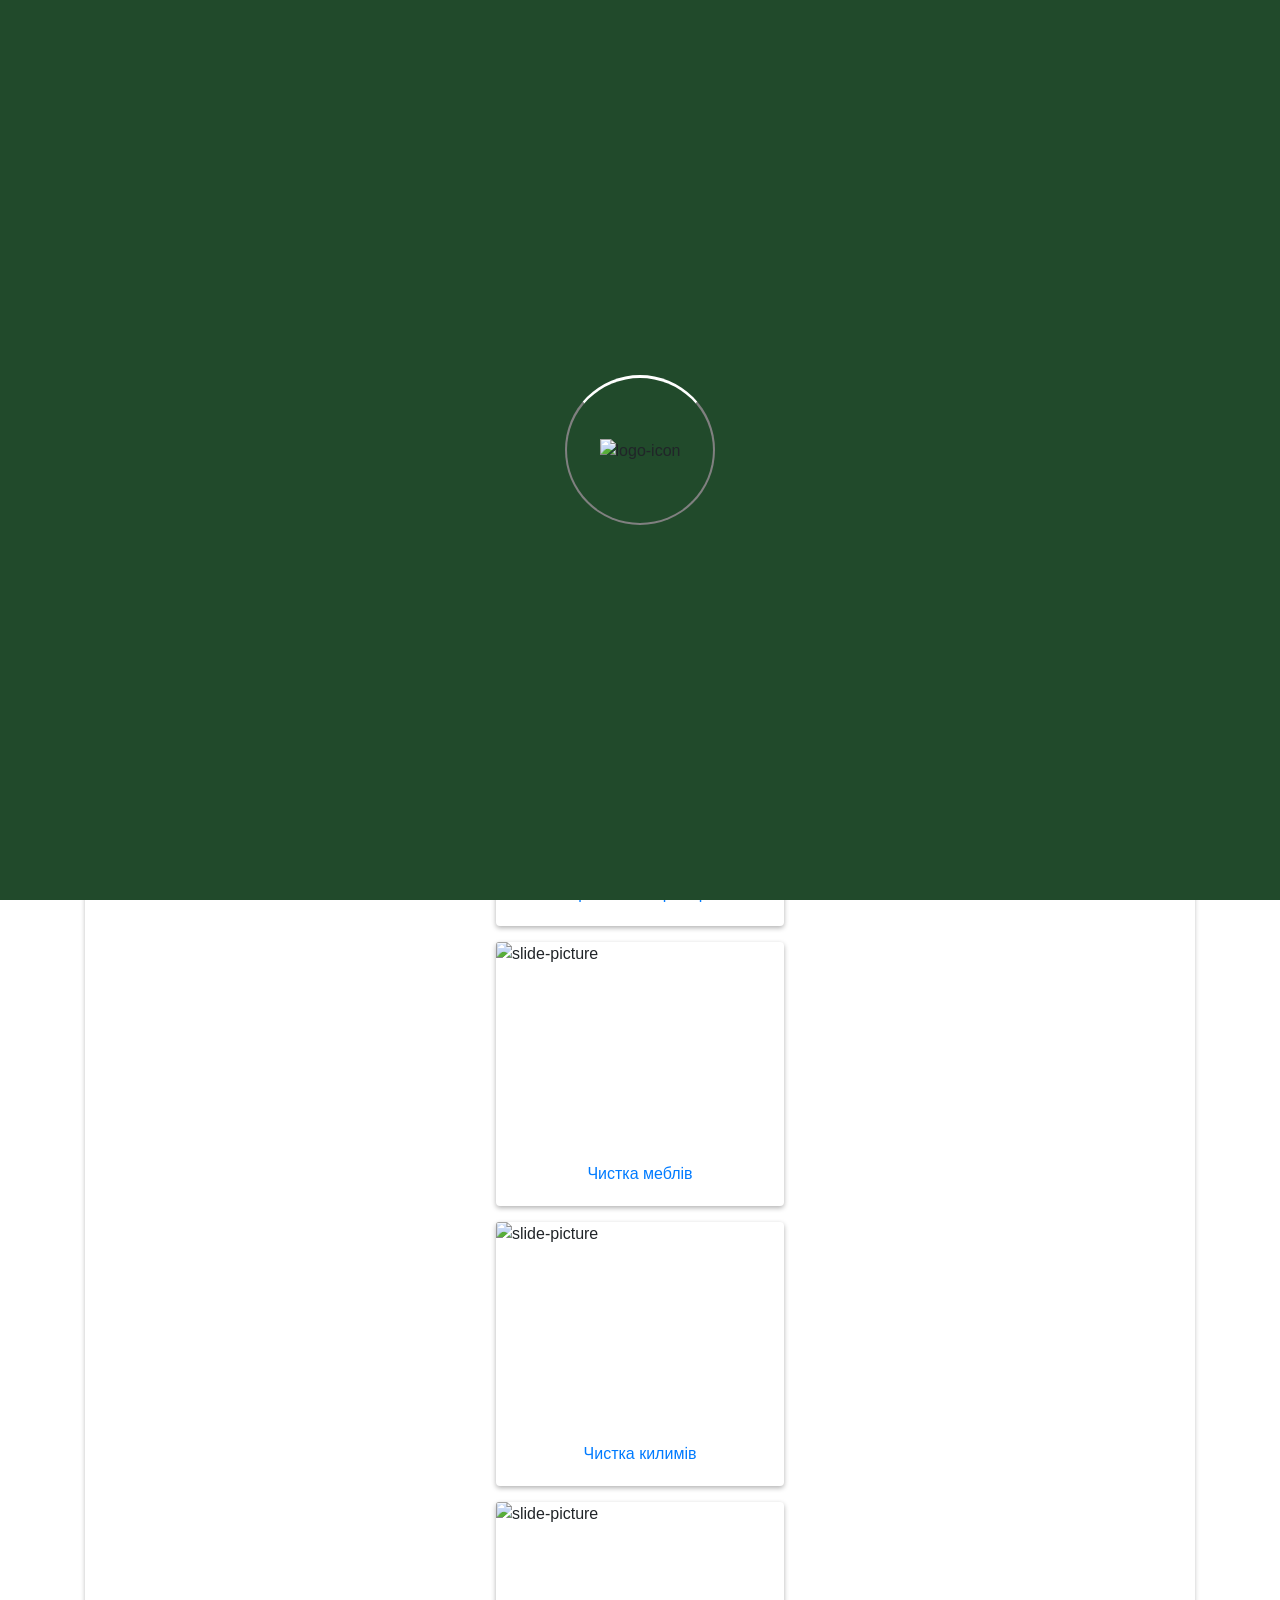
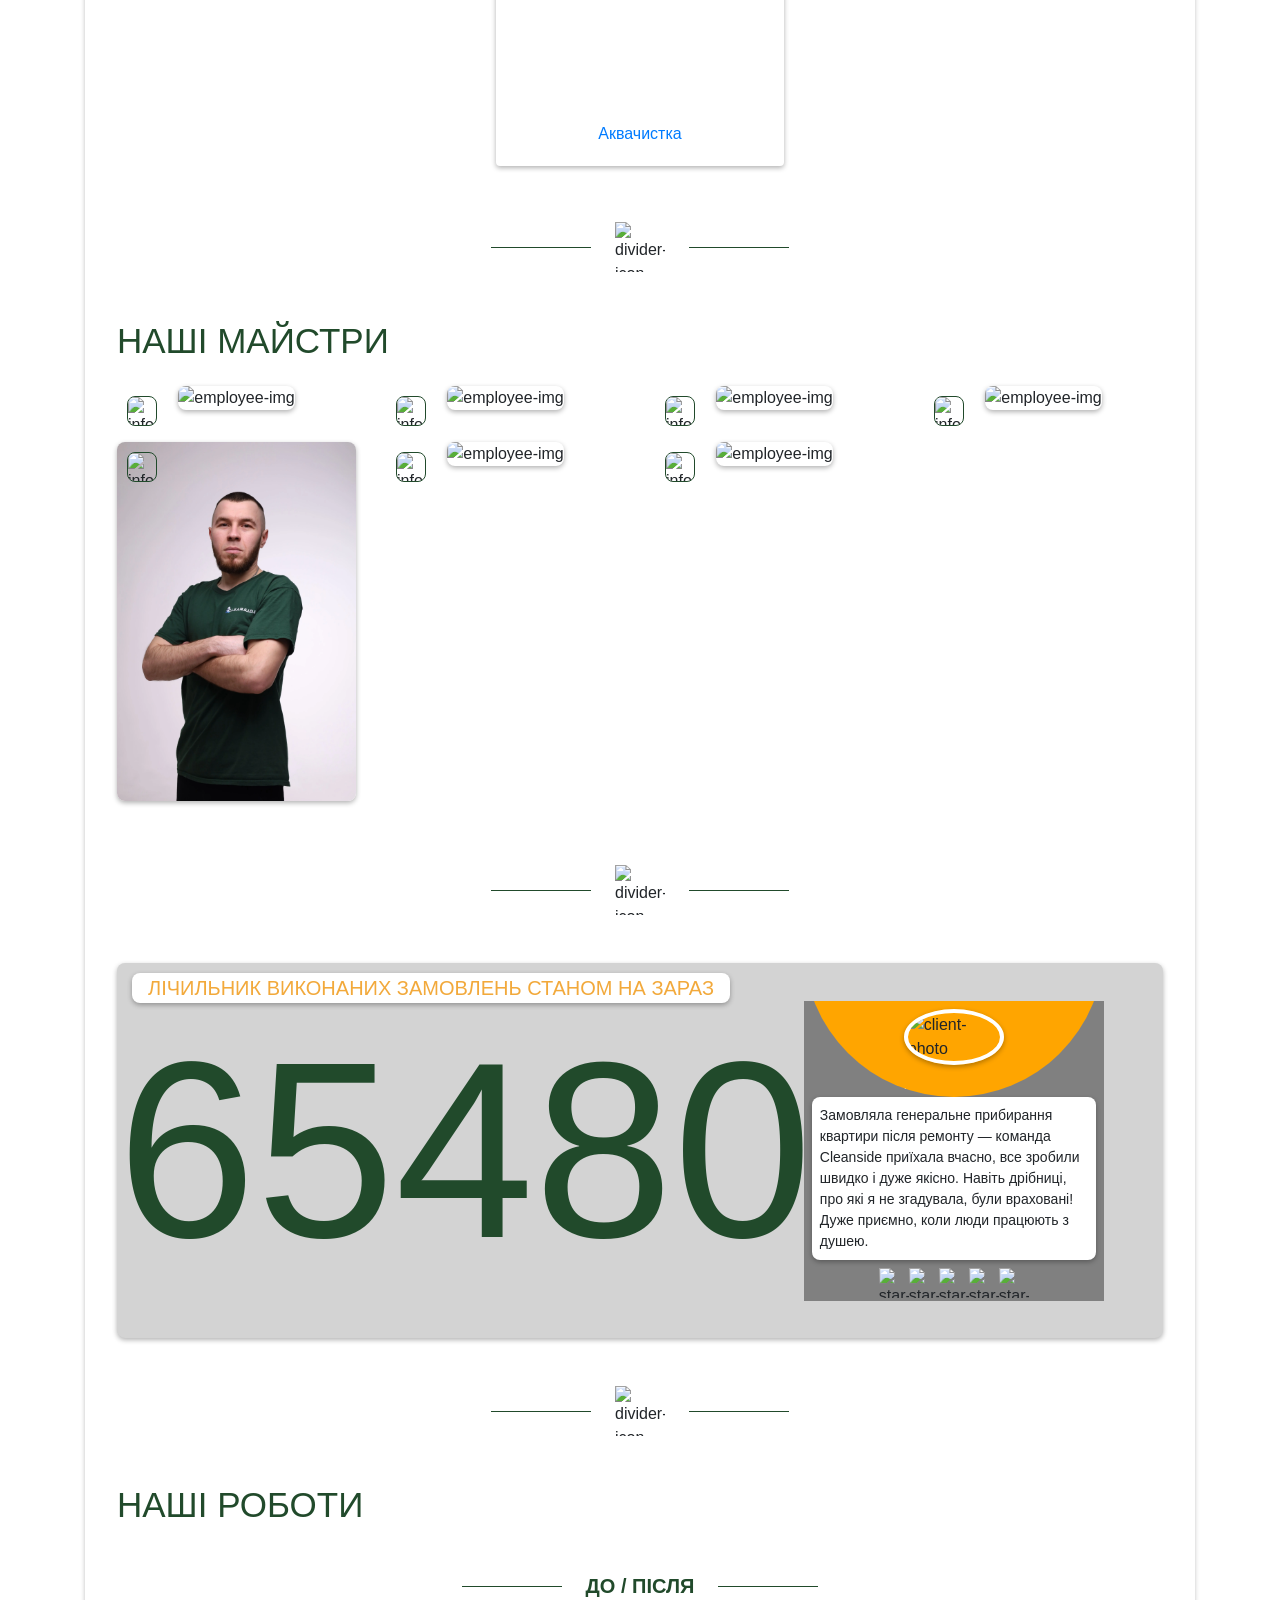
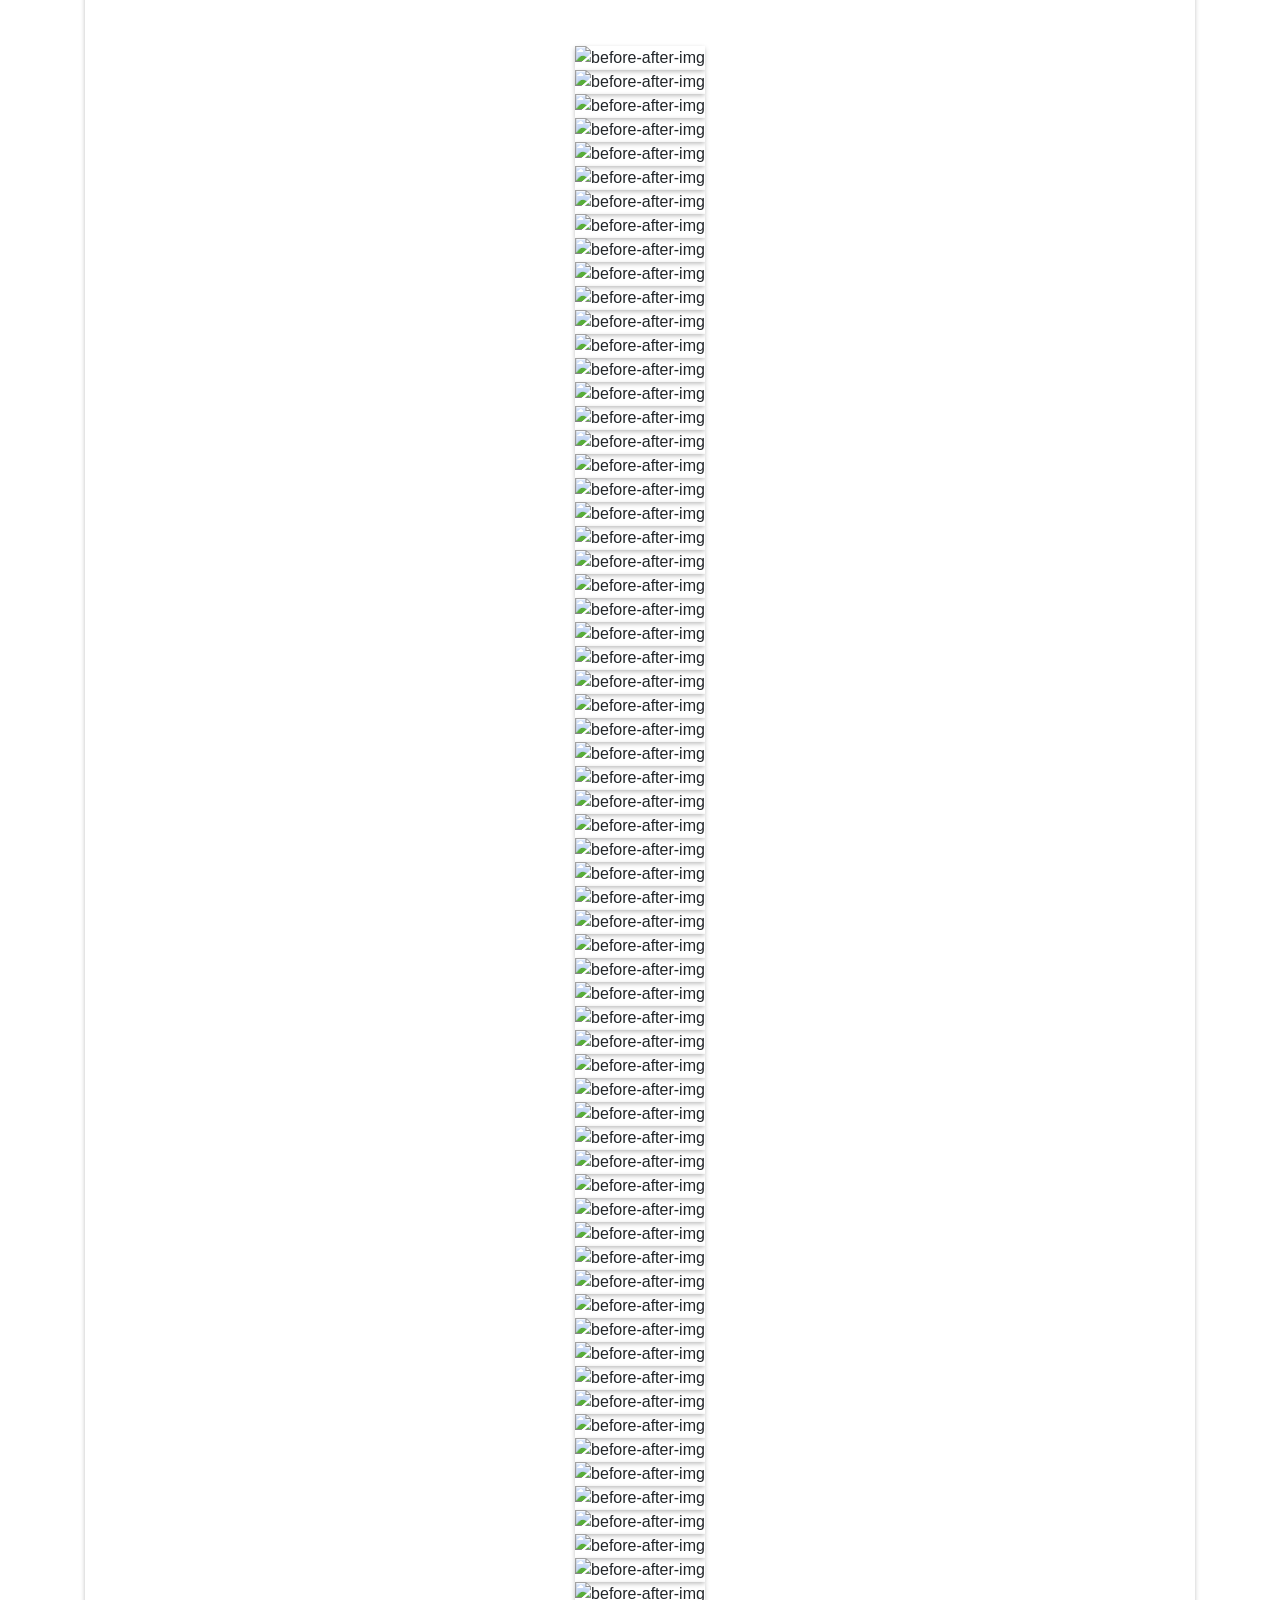
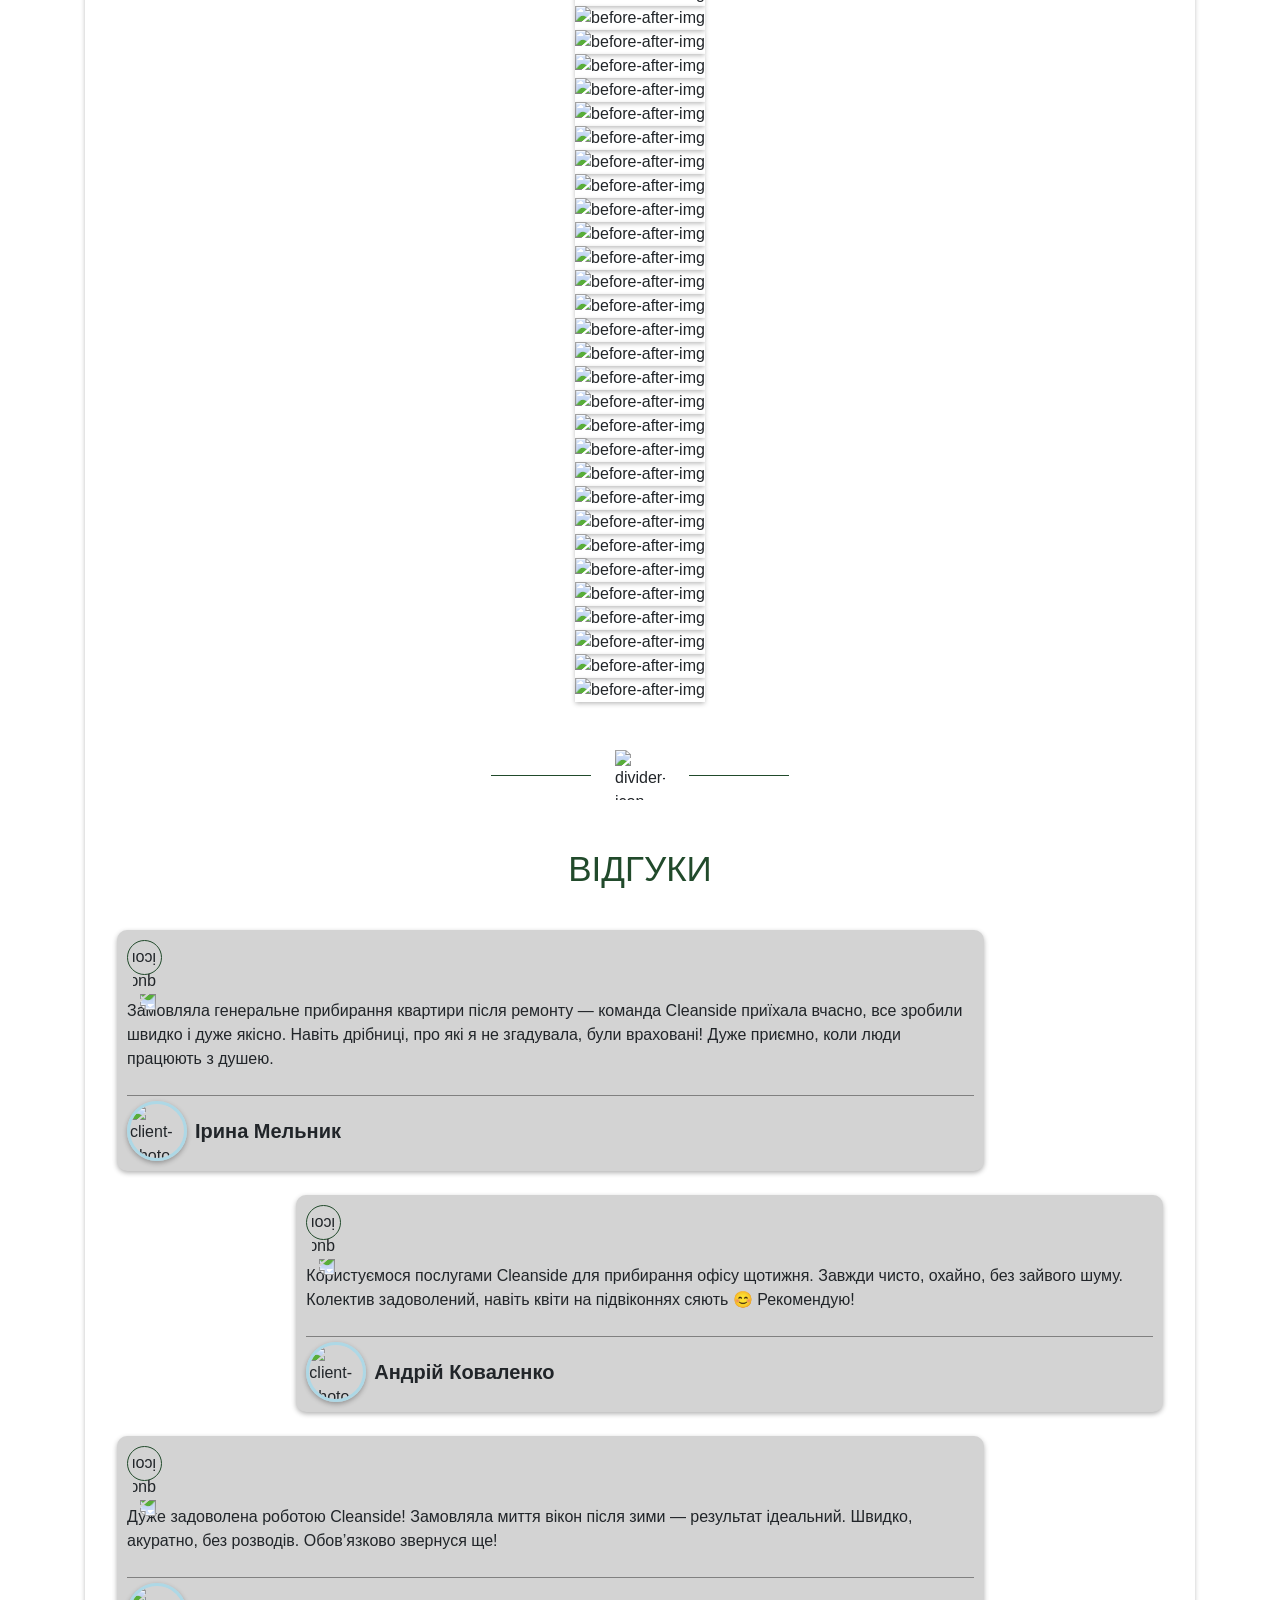
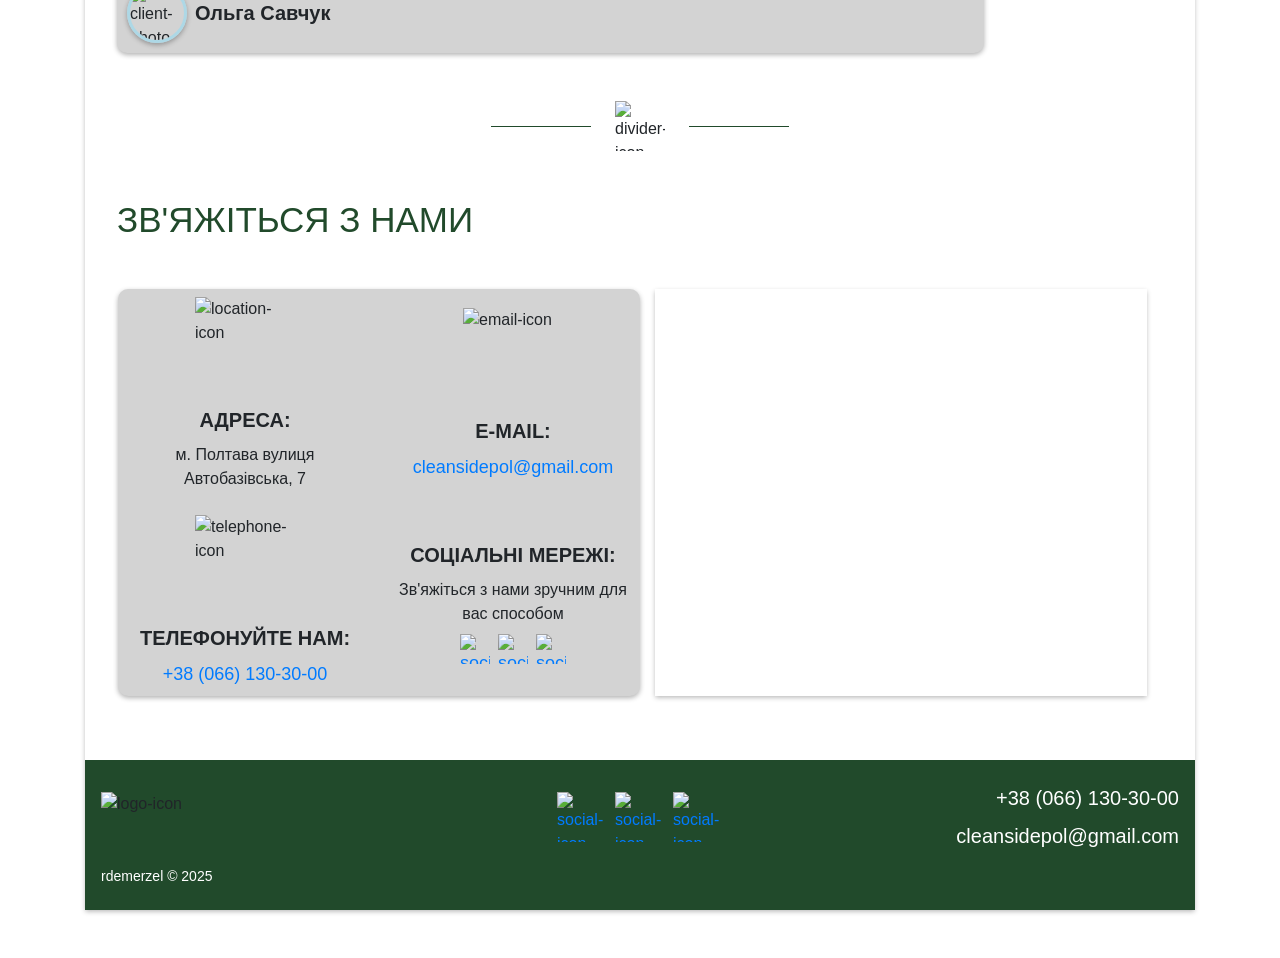
==== commit e3d142fb: "changed email" ====
--- a/index.html
+++ b/index.html
@@ -50,9 +50,21 @@
       return false;
     }
     </script>
+    <!-- Google Tag Manager -->
+    <script>(function(w,d,s,l,i){w[l]=w[l]||[];w[l].push({'gtm.start':
+              new Date().getTime(),event:'gtm.js'});var f=d.getElementsByTagName(s)[0],
+            j=d.createElement(s),dl=l!='dataLayer'?'&l='+l:'';j.async=true;j.src=
+            'https://www.googletagmanager.com/gtm.js?id='+i+dl;f.parentNode.insertBefore(j,f);
+    })(window,document,'script','dataLayer','GTM-KPPVLLH5');</script>
+    <!-- End Google Tag Manager -->
   </head>
 
   <body class="py-sm-5 home-page">
+  <!-- Google Tag Manager (noscript) -->
+  <noscript><iframe src="https://www.googletagmanager.com/ns.html?id=GTM-KPPVLLH5"
+                    height="0" width="0" style="display:none;visibility:hidden"></iframe></noscript>
+  <!-- End Google Tag Manager (noscript) -->
+
     <!-- Preloader -->
     <div class="preloader">
       <div class="spinner p-2 d-flex justify-content-center align-items-center">
@@ -96,7 +108,7 @@
                   <div class="col-sm-6 d-flex flex-column justify-content-center align-items-center">
                     <img  src="images/icons/email.svg" alt="email-icon" />
                     <span class="contact-us__title my-2">E-mail:</span>
-                    <a href="mailto:cleansidepoltava@gmail.com">cleansidepoltava@gmail.com</a>
+                    <a href="mailto:cleansidepol@gmail.com">cleansidepol@gmail.com</a>
                   </div>
                   <div class="col-sm-6 d-flex flex-column justify-content-center align-items-center mt-4">
                     <img  src="images/icons/telephone.svg" alt="telephone-icon" />
@@ -1005,7 +1017,7 @@
                       <div class="col-sm-6 d-flex flex-column justify-content-center align-items-center">
                         <img  src="images/icons/email.svg" alt="email-icon" />
                         <span class="contact-us__title my-2">E-mail:</span>
-                        <a href="mailto:cleansidepoltava@gmail.com">cleansidepoltava@gmail.com</a>
+                        <a href="mailto:cleansidepol@gmail.com">cleansidepol@gmail.com</a>
                       </div>
                       <div class="col-sm-6 d-flex flex-column justify-content-center align-items-center mt-4">
                         <img  src="images/icons/telephone.svg" alt="telephone-icon" />
@@ -1045,7 +1057,7 @@
             </div>
             <div class=" col-12 col-lg-4 d-flex flex-column align-items-end mt-3 mt-sm-0">
               <a class="footer__phone" href="tel:+380661303000" onclick="gtag_report_conversion(); return true;">+38 (066) 130-30-00</a>
-              <a class="footer__email mt-2" href="mailto:cleansidepoltava@gmail.com">cleansidepoltava@gmail.com</a>
+              <a class="footer__email mt-2" href="mailto:cleansidepol@gmail.com">cleansidepol@gmail.com</a>
             </div>
             <div class="col-12 mt-3 mt-sm-0">
               <div class="developer-sign">
